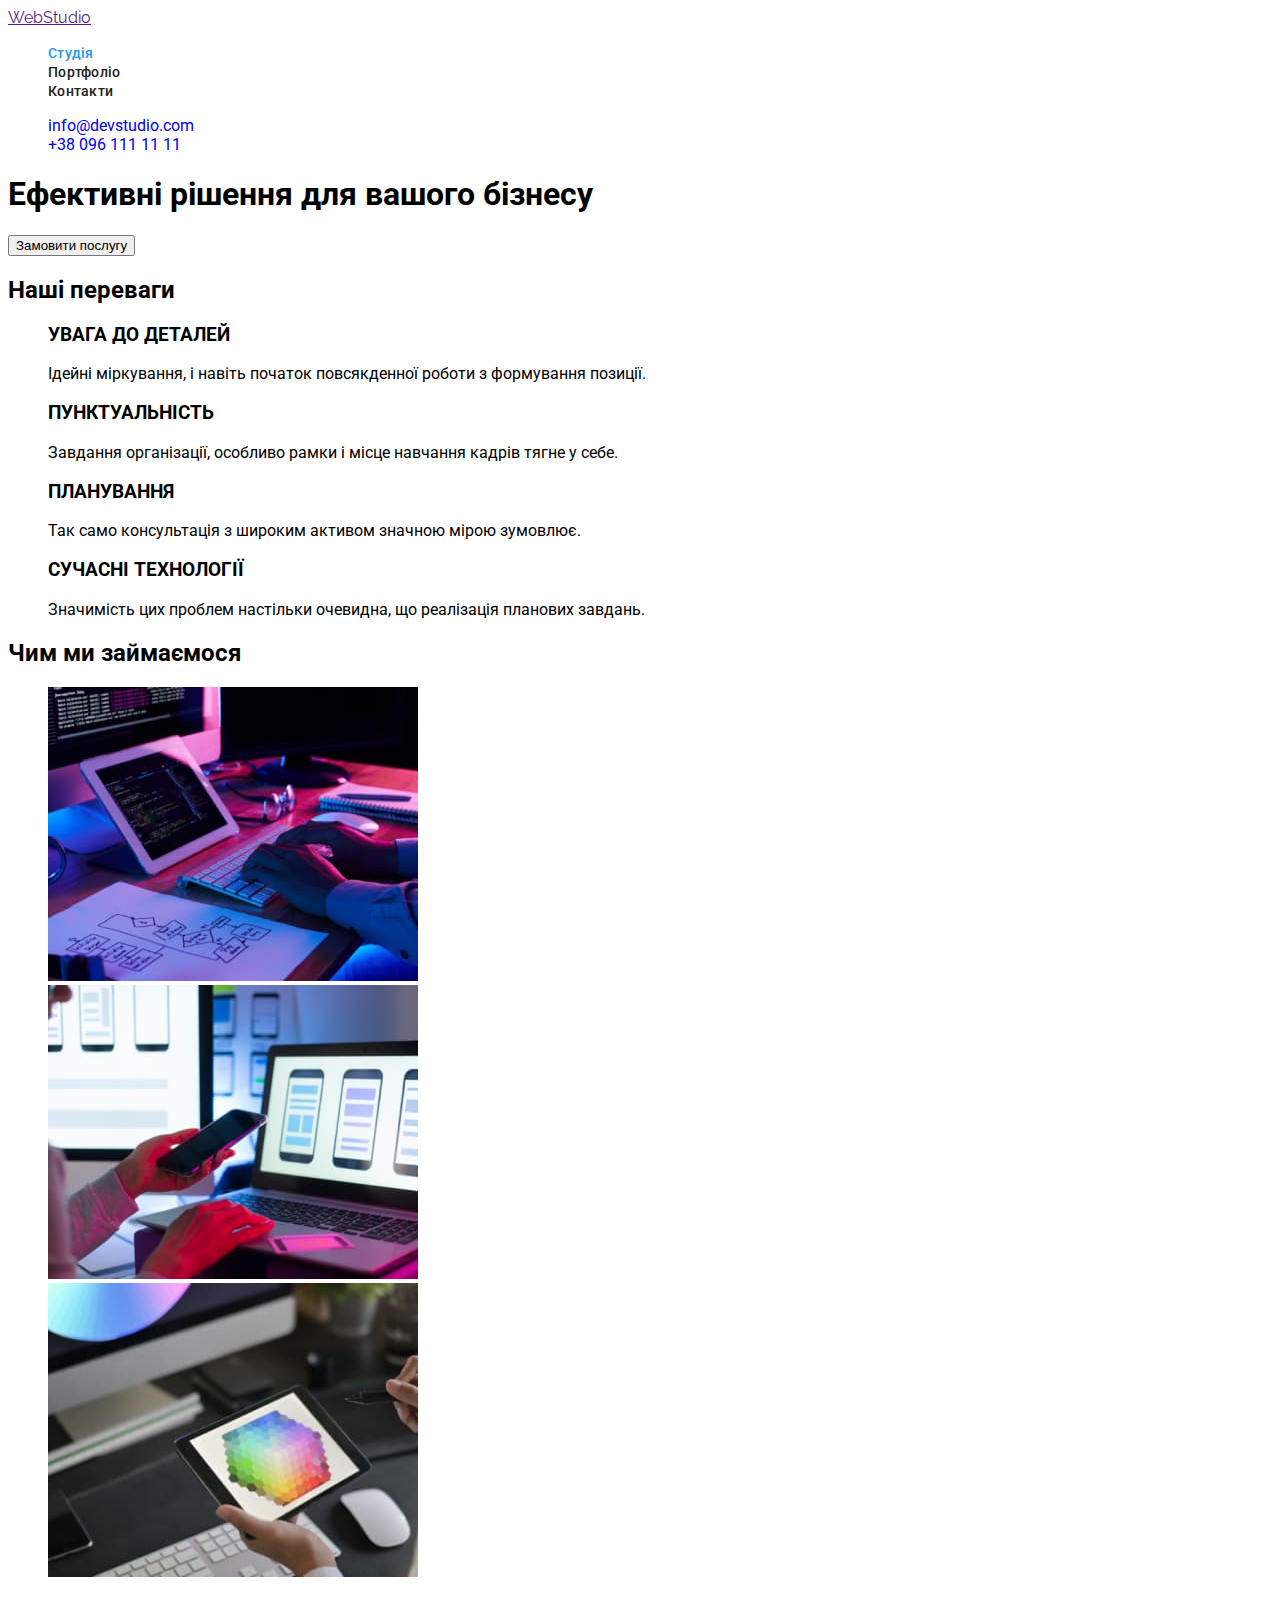
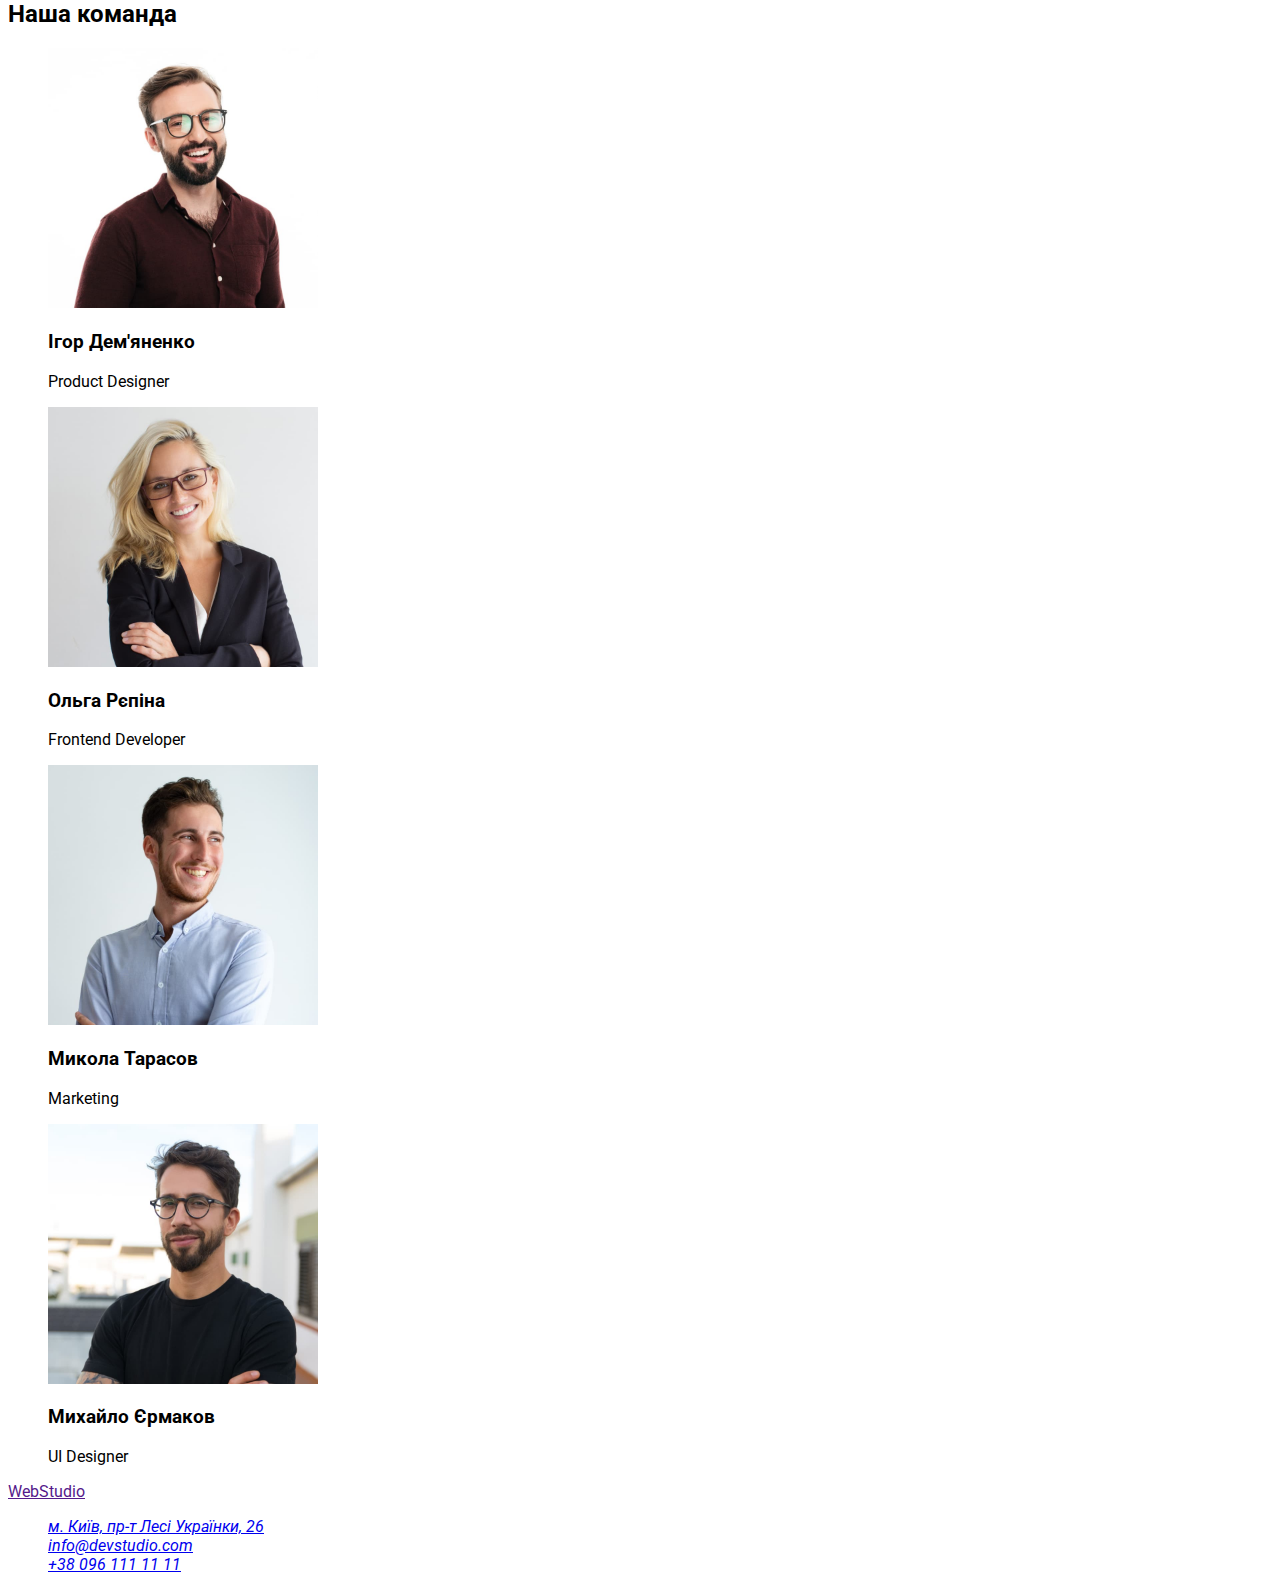
==== index.html @ e755d0f7 "add styles" ====
<!DOCTYPE html>
<html lang="ua">
<head>
    <meta charset="UTF-8">
    <meta http-equiv="X-UA-Compatible" content="IE=edge">
    <meta name="viewport" content="width=device-width, initial-scale=1.0">
    <title>Студія</title>
    <link rel="preconnect" href="https://fonts.googleapis.com">
    <link rel="preconnect" href="https://fonts.gstatic.com" crossorigin>
    <link href="https://fonts.googleapis.com/css2?family=Raleway:wght@700&family=Roboto:wght@400;500;700;900&display=swap" rel="stylesheet">
    <link rel="stylesheet" href="./css/styles.css">
</head>
<body class="body">
    <header>
        <a href="" class="header-logo"><span>Web</span>Studio</a>
        <nav class="header-nav">
            <ul class="header-list list">
                <li class="header-list-item"><a class="header-list-link link list-active-link" href="./index.html">Студія</a></li>
                <li class="header-list-item"><a class="header-list-link link" href="./portfolio.html">Портфоліо</a></li>
                <li class="header-list-item"><a class="header-list-link link" href="#">Контакти</a></li>
            </ul>
        </nav>
            <ul class="list">
                <li class="header-list-item"><a class="header-mail-link link" href="mailto:info@devstudio.com">info@devstudio.com</a></li>
                <li class="header-list-item"><a class="header-tel-link link" href="tel:+380961111111">+38 096 111 11 11</a></li>
            </ul>
    </header>
    <main>
    <!--Особливості-->
        <section>
        
        <h1>Ефективні рішення для вашого бізнесу</h1>
        <button type="button">Замовити послугу</button>
    </section>
    <!--Наші переваги-->
    <section>
        <h2>Наші переваги</h2>
        <ul class="list">
            <li>
                <h3>УВАГА ДО ДЕТАЛЕЙ</h3>
                <p>Ідейні міркування, і навіть початок повсякденної роботи з формування позиції.</p>
            </li>
            <li>
                <h3>ПУНКТУАЛЬНІСТЬ</h3>
                <p>Завдання організації, особливо рамки і місце навчання кадрів тягне у себе.</p>
            </li>
            <li>
                <h3>ПЛАНУВАННЯ</h3>
                <p>Так само консультація з широким активом значною мірою зумовлює.</p>
            </li>
            <li>
                <h3>СУЧАСНІ ТЕХНОЛОГІЇ</h3>
                <p>Значимість цих проблем настільки очевидна, що реалізація планових завдань.</p>
            </li>
        </ul>


    </section>
        <!--Чим займаємось-->
    <section>
        <h2>Чим ми займаємося</h2>
        <ul class="list">
            <li><img src="./images/box1.jpg" alt="робота з кодом" width="370"></li>
            <li><img src="./images/box2.jpg" alt="оптимізація" width="370"></li>
            <li><img src="./images/box3.jpg" alt="дизайн" width="370"></li>
        </ul>   
       
    </section>
         <!--Команда-->
    <section>
        <h2>Наша команда</h2>
        <ul class="list">
            <li>
                <img src="./images/team1.jpg" alt="фото співробітника" width="270">
                <h3>Ігор Дем'яненко</h3>
                <p>Product Designer</p>
            </li>
            <li>
                <img src="./images/team2.jpg" alt="фото співробітника" width="270">
                <h3>Ольга Рєпіна</h3>
                <p>Frontend Developer</p>
            </li>
            <li>
                <img src="./images/team3.jpg" alt="фото співробітника" width="270">
                <h3>Микола Тарасов</h3>
                <p>Marketing</p>
            </li>
            <li>
                <img src="./images/team4.jpg" alt="фото співробітника" width="270">
                <h3>Михайло Єрмаков</h3>
                <p>UI Designer</p>
            </li>
        </ul class="list">
        
    </section>
    </main>
    <footer>
        <a href=""><span>Web</span>Studio</a>
        <address>
            <ul class="list">
                <li><a href="https://goo.gl/maps/F1iqAHA5WDpbXQDT6" target="_blank" 
                    rel="noopener noreferrer nofollow">м. Київ, пр-т Лесі Українки, 26</a></li>
                <li><a href="mailto:info@devstudio.com">info@devstudio.com</a></li>
                <li><a href="tel:+380961111111">+38 096 111 11 11</a></li>
            </ul>
           
        </address>
    </footer>
</body>
</html>
---- css/styles.css ----
.body {
    font-family: "Roboto", sans-serif ;
}
.link {
    text-decoration: none;
}
.list {
    list-style: none;
}

.header-logo {
    font-family: "Raleway";
}
.header-list-link {
    font-weight: 500;
    font-size: 14px;
    line-height: 16px;
    letter-spacing: 0.02em;
    color: #212121;
}
.list-active-link {
    color: #2196F3;
}
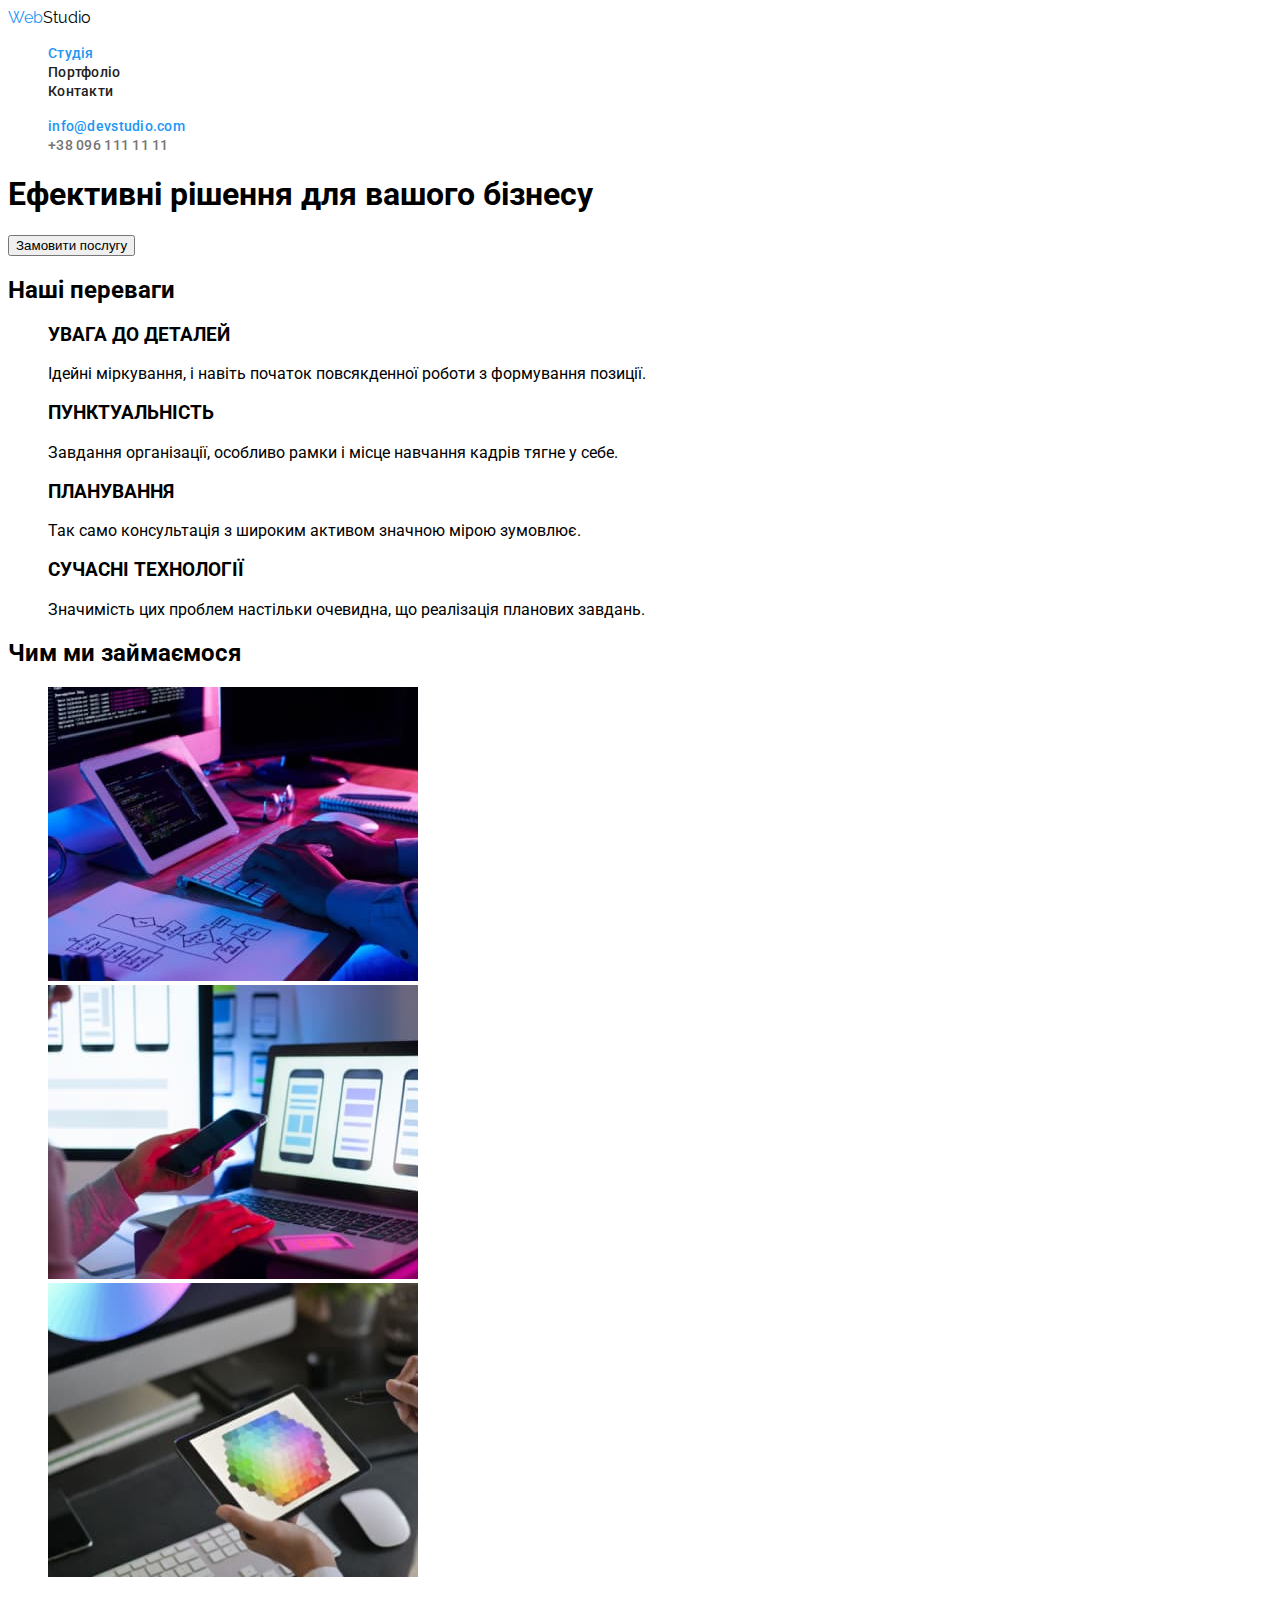
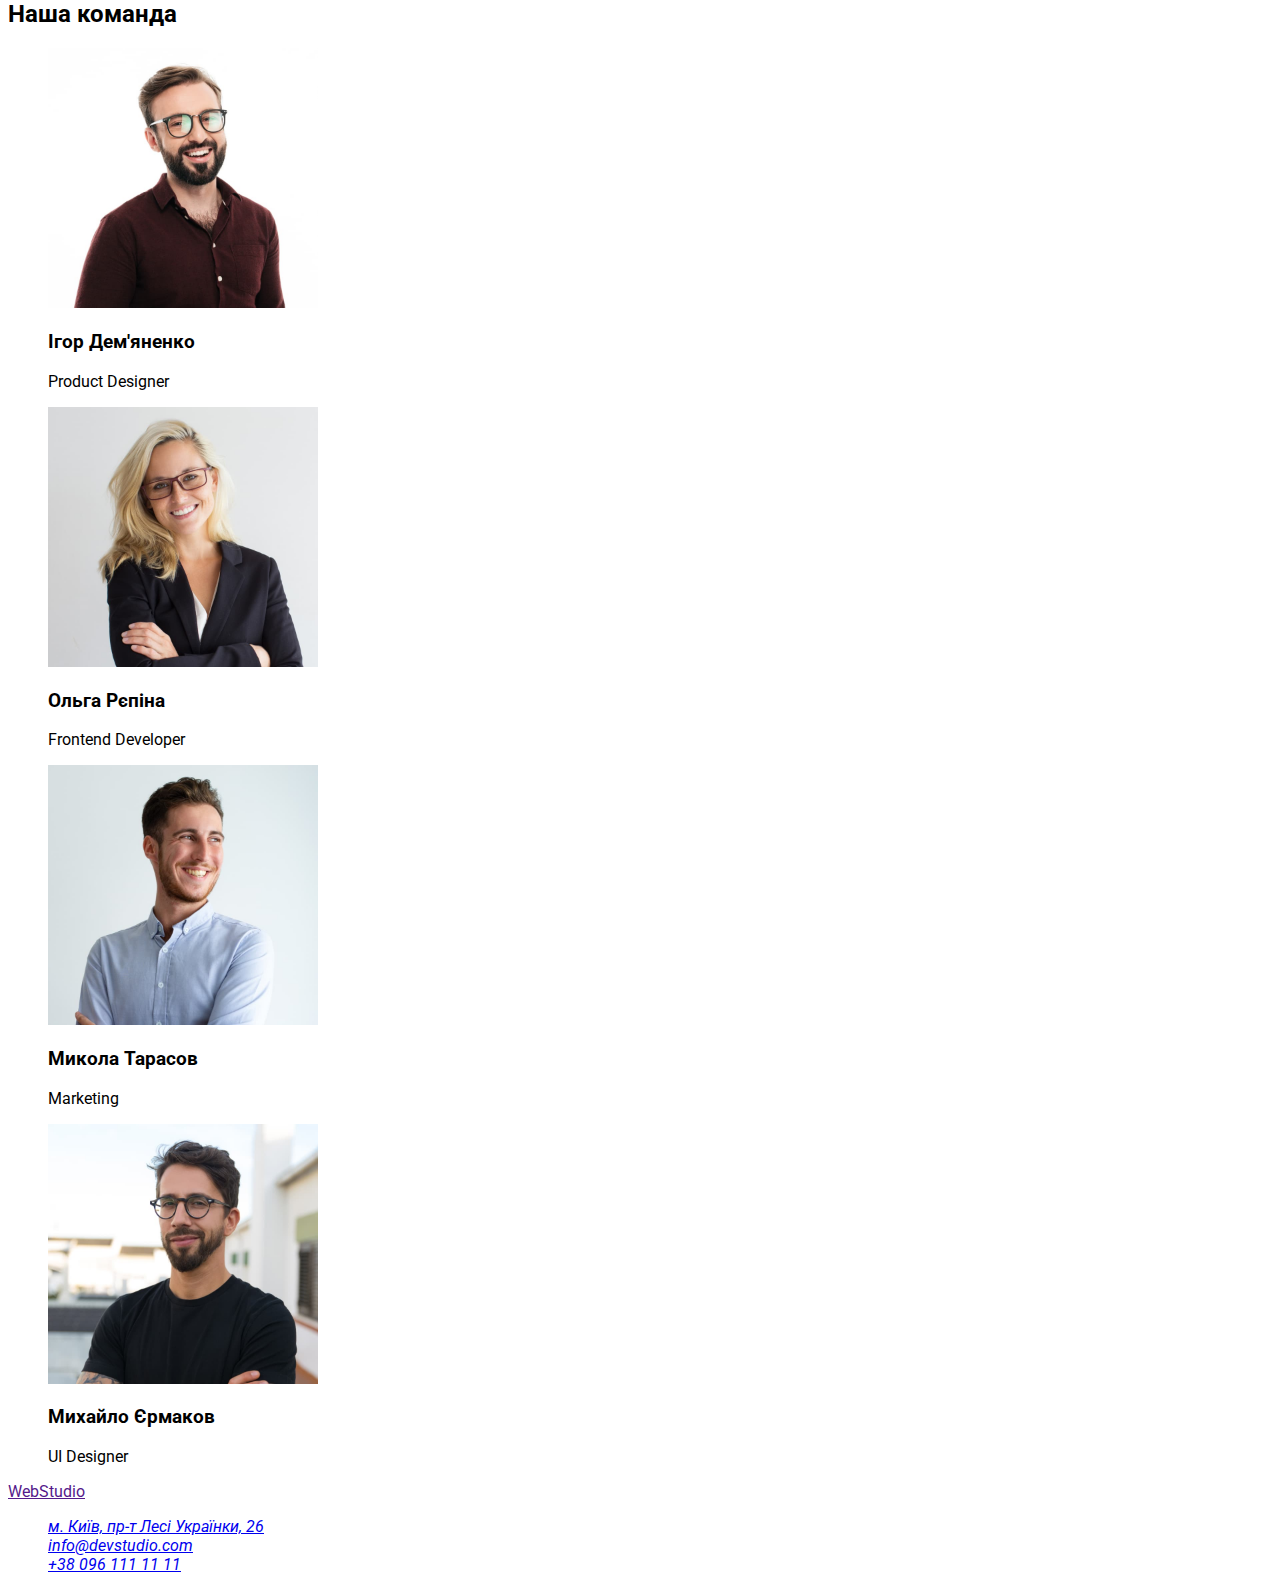
==== commit dedee9f0: "add styles" ====
--- a/index.html
+++ b/index.html
@@ -12,7 +12,7 @@
 </head>
 <body class="body">
     <header>
-        <a href="" class="header-logo"><span>Web</span>Studio</a>
+        <a href="" class="header-logo"><span class="front-logo">Web</span>Studio</a>
         <nav class="header-nav">
             <ul class="header-list list">
                 <li class="header-list-item"><a class="header-list-link link list-active-link" href="./index.html">Студія</a></li>
--- a/css/styles.css
+++ b/css/styles.css
@@ -10,14 +10,33 @@
 
 .header-logo {
     font-family: "Raleway";
+    color: #000000;
+    text-decoration: none;
+}
+.front-logo {
+    color: #2196F3;
 }
 .header-list-link {
     font-weight: 500;
     font-size: 14px;
-    line-height: 16px;
+    line-height: calc(16 / 14);
     letter-spacing: 0.02em;
     color: #212121;
 }
 .list-active-link {
     color: #2196F3;
 }
+.header-mail-link {
+    font-weight: 500;
+    font-size: 14px;
+    line-height: calc(16 / 14);
+    letter-spacing: 0.02em;
+    color: #2196F3;
+}
+.header-tel-link {
+    font-weight: 500;
+    font-size: 14px;
+    line-height: calc(16 / 14);
+    letter-spacing: 0.02em;
+    color: #757575;
+}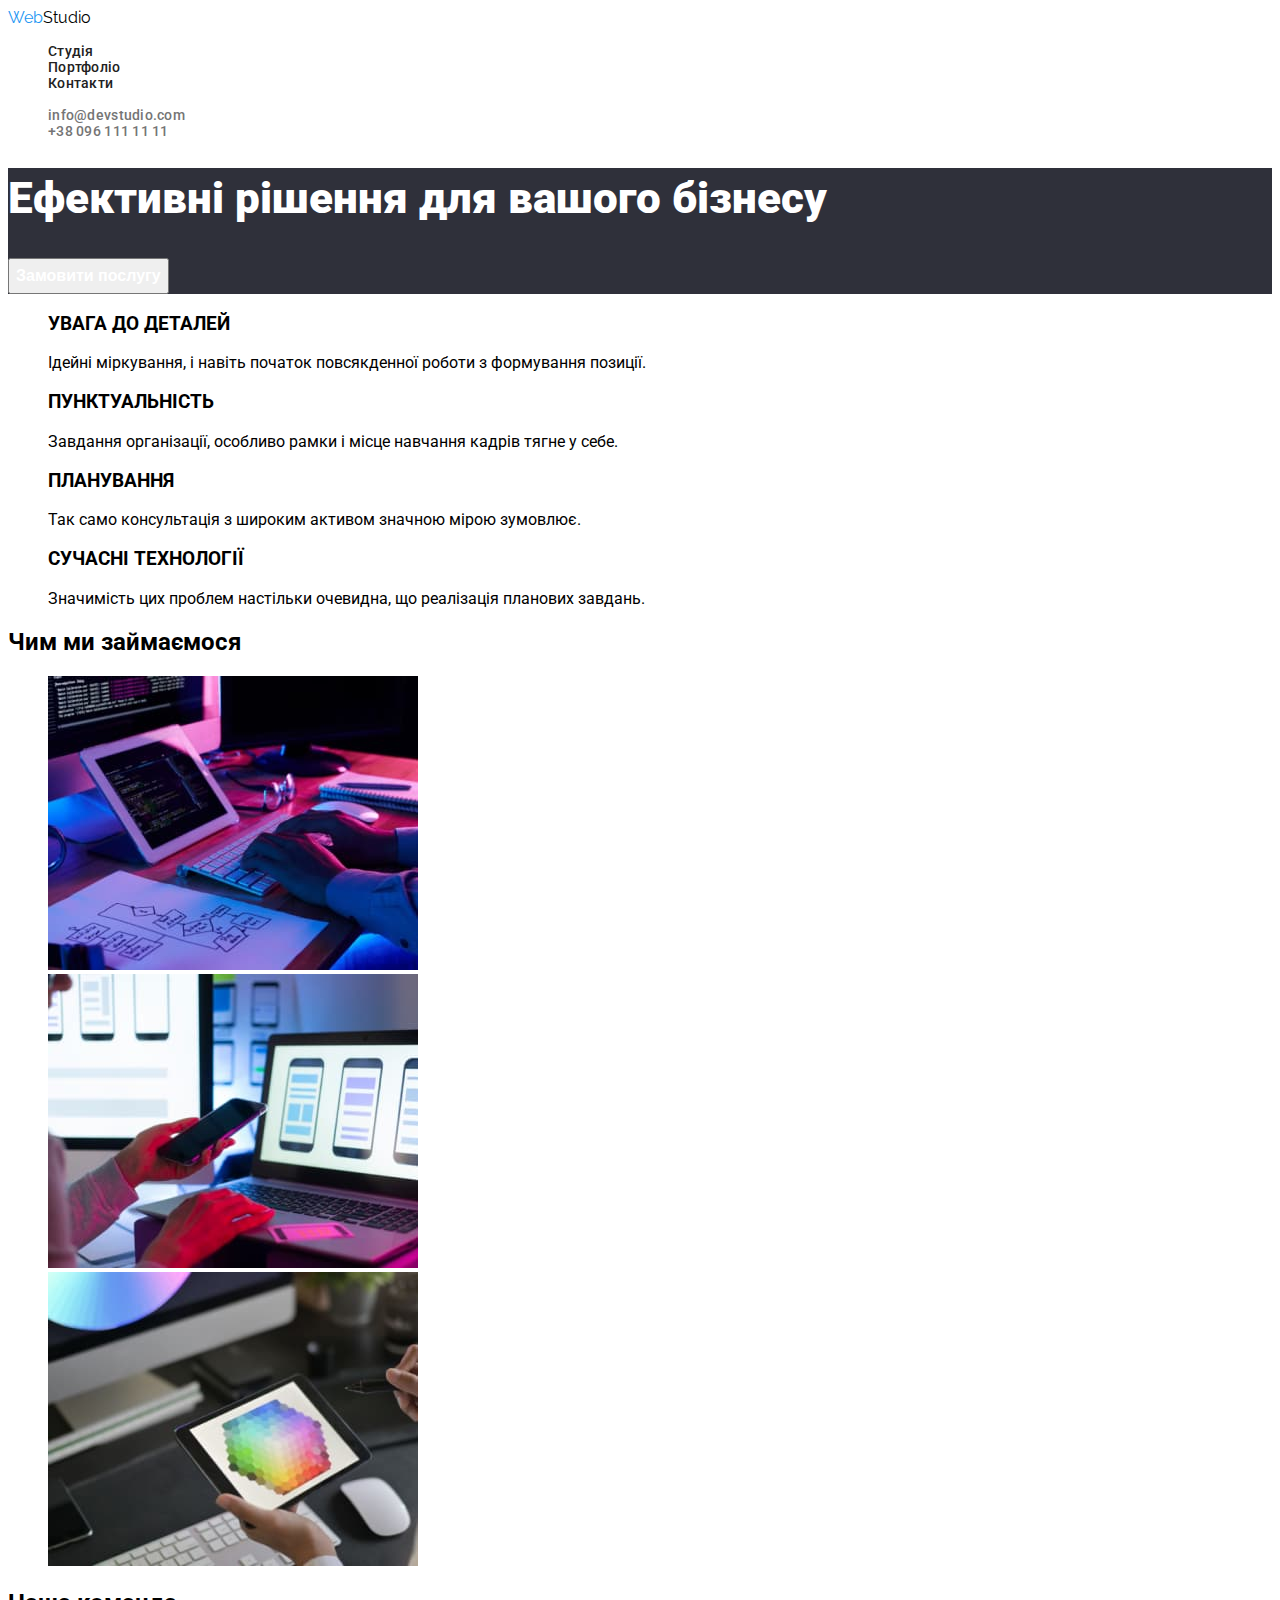
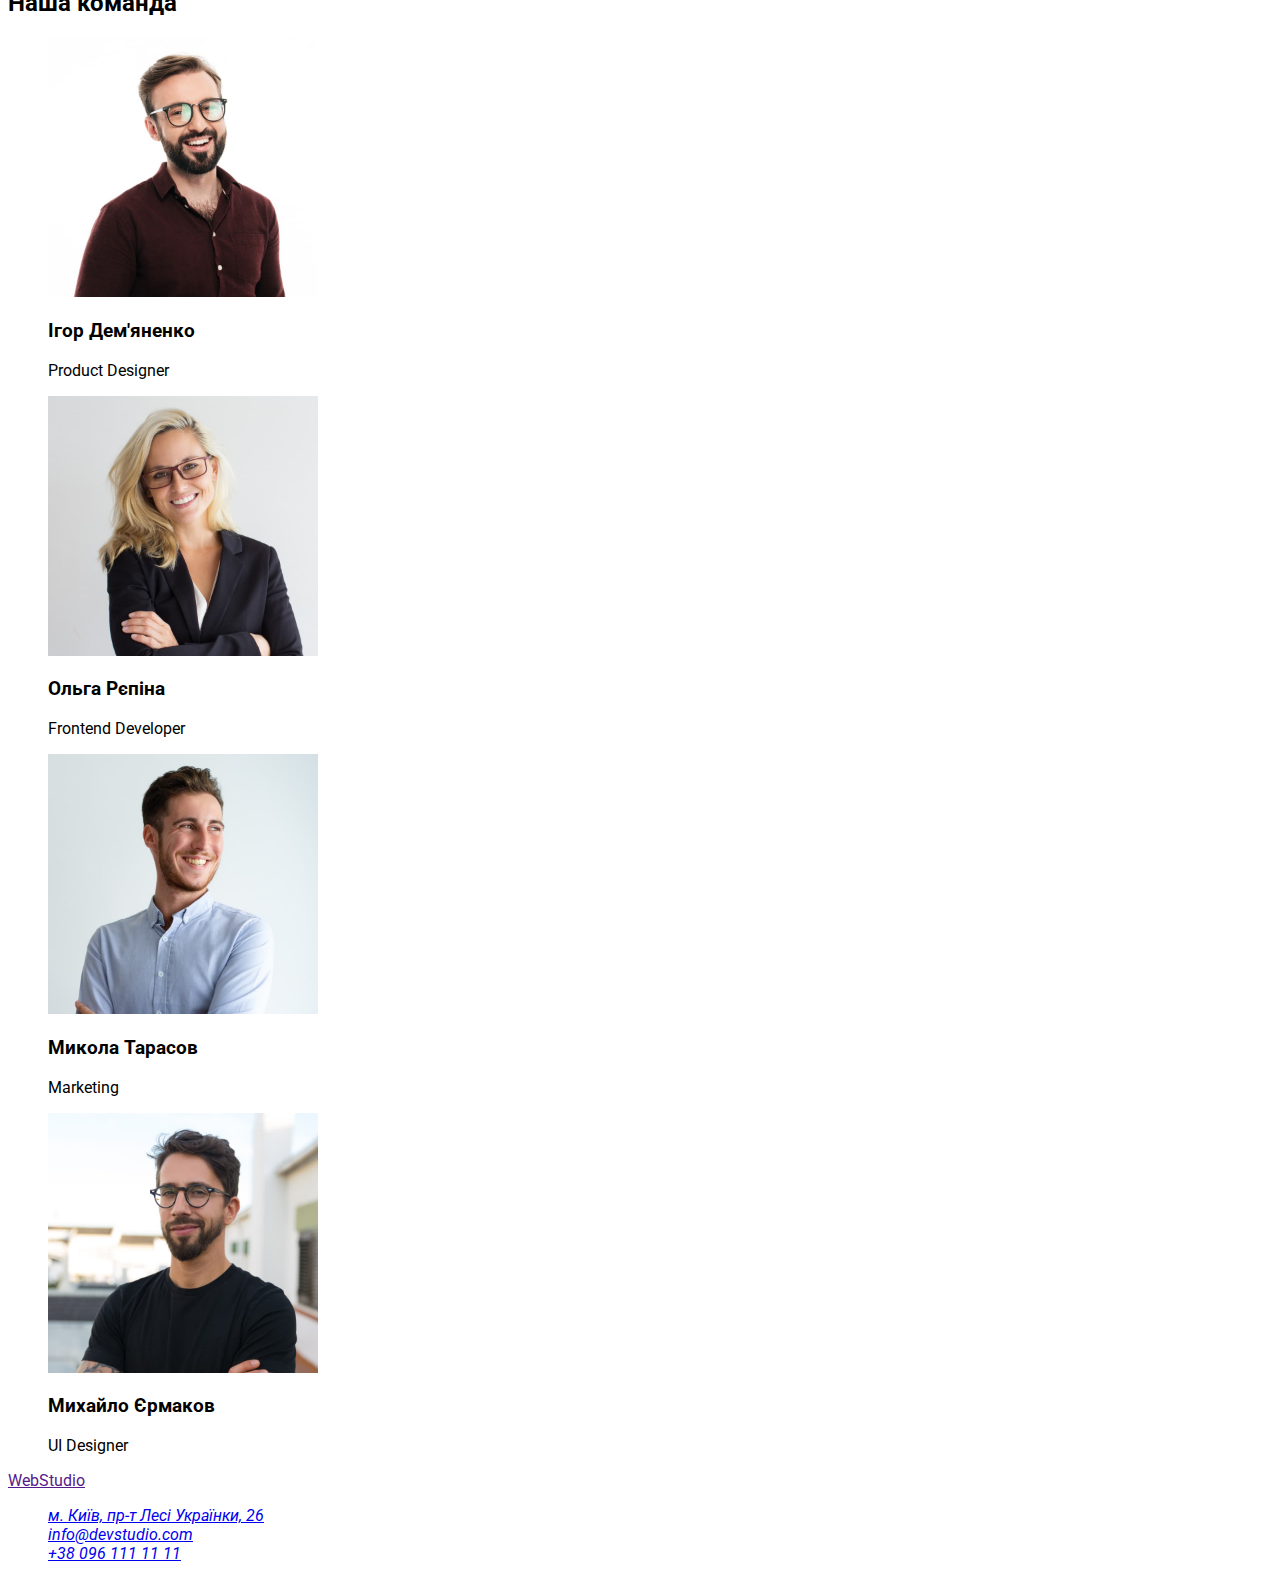
==== commit 6486f4d9: "add" ====
--- a/index.html
+++ b/index.html
@@ -21,36 +21,36 @@
             </ul>
         </nav>
             <ul class="list">
-                <li class="header-list-item"><a class="header-mail-link link" href="mailto:info@devstudio.com">info@devstudio.com</a></li>
+                <li class="header-list-item"><a class="header-mail-link link mail-active-link" href="mailto:info@devstudio.com">info@devstudio.com</a></li>
                 <li class="header-list-item"><a class="header-tel-link link" href="tel:+380961111111">+38 096 111 11 11</a></li>
             </ul>
     </header>
     <main>
     <!--Особливості-->
-        <section>
+        <section class="hero">
         
-        <h1>Ефективні рішення для вашого бізнесу</h1>
-        <button type="button">Замовити послугу</button>
+        <h1 class="hero-title">Ефективні рішення для вашого бізнесу</h1>
+        <button class="hero-button button" type="button">Замовити послугу</button>
     </section>
     <!--Наші переваги-->
-    <section>
-        <h2>Наші переваги</h2>
+    <section class="benefits">
+        <!--<h2>Наші переваги</h2>-->
         <ul class="list">
             <li>
-                <h3>УВАГА ДО ДЕТАЛЕЙ</h3>
-                <p>Ідейні міркування, і навіть початок повсякденної роботи з формування позиції.</p>
+                <h3 class="benefits-title">УВАГА ДО ДЕТАЛЕЙ</h3>
+                <p class="benefits-text">Ідейні міркування, і навіть початок повсякденної роботи з формування позиції.</p>
             </li>
             <li>
-                <h3>ПУНКТУАЛЬНІСТЬ</h3>
-                <p>Завдання організації, особливо рамки і місце навчання кадрів тягне у себе.</p>
+                <h3 class="benefits-title">ПУНКТУАЛЬНІСТЬ</h3>
+                <p class="benefits-text">Завдання організації, особливо рамки і місце навчання кадрів тягне у себе.</p>
             </li>
             <li>
-                <h3>ПЛАНУВАННЯ</h3>
-                <p>Так само консультація з широким активом значною мірою зумовлює.</p>
+                <h3 class="benefits-title">ПЛАНУВАННЯ</h3>
+                <p class="benefits-text">Так само консультація з широким активом значною мірою зумовлює.</p>
             </li>
             <li>
-                <h3>СУЧАСНІ ТЕХНОЛОГІЇ</h3>
-                <p>Значимість цих проблем настільки очевидна, що реалізація планових завдань.</p>
+                <h3 class="benefits-title">СУЧАСНІ ТЕХНОЛОГІЇ</h3>
+                <p class="benefits-text">Значимість цих проблем настільки очевидна, що реалізація планових завдань.</p>
             </li>
         </ul>
 
--- a/css/styles.css
+++ b/css/styles.css
@@ -16,27 +16,42 @@
 .front-logo {
     color: #2196F3;
 }
-.header-list-link {
+.header-list-item{
     font-weight: 500;
     font-size: 14px;
     line-height: calc(16 / 14);
     letter-spacing: 0.02em;
+}
+.header-list-link {
+   
     color: #212121;
 }
-.list-active-link {
+.list-active-link:hover, .list-active-link:focus {
     color: #2196F3;
 }
 .header-mail-link {
-    font-weight: 500;
-    font-size: 14px;
-    line-height: calc(16 / 14);
-    letter-spacing: 0.02em;
+   
+    color: #757575;
+}
+.mail-active-link:hover, .mail-active-link:focus {
     color: #2196F3;
 }
 .header-tel-link {
-    font-weight: 500;
-    font-size: 14px;
-    line-height: calc(16 / 14);
-    letter-spacing: 0.02em;
+   
     color: #757575;
+}
+.hero {
+    background: #2F303A;
+}
+.hero-title {
+    font-weight: 900;
+    font-size: 44px;
+    line-height: calc(60 / 44);
+    color: #FFFFFF;
+}
+.hero-button {
+    font-weight: 700;
+    font-size: 16px;
+    line-height: calc(30 / 16);
+    color: #FFFFFF;
 }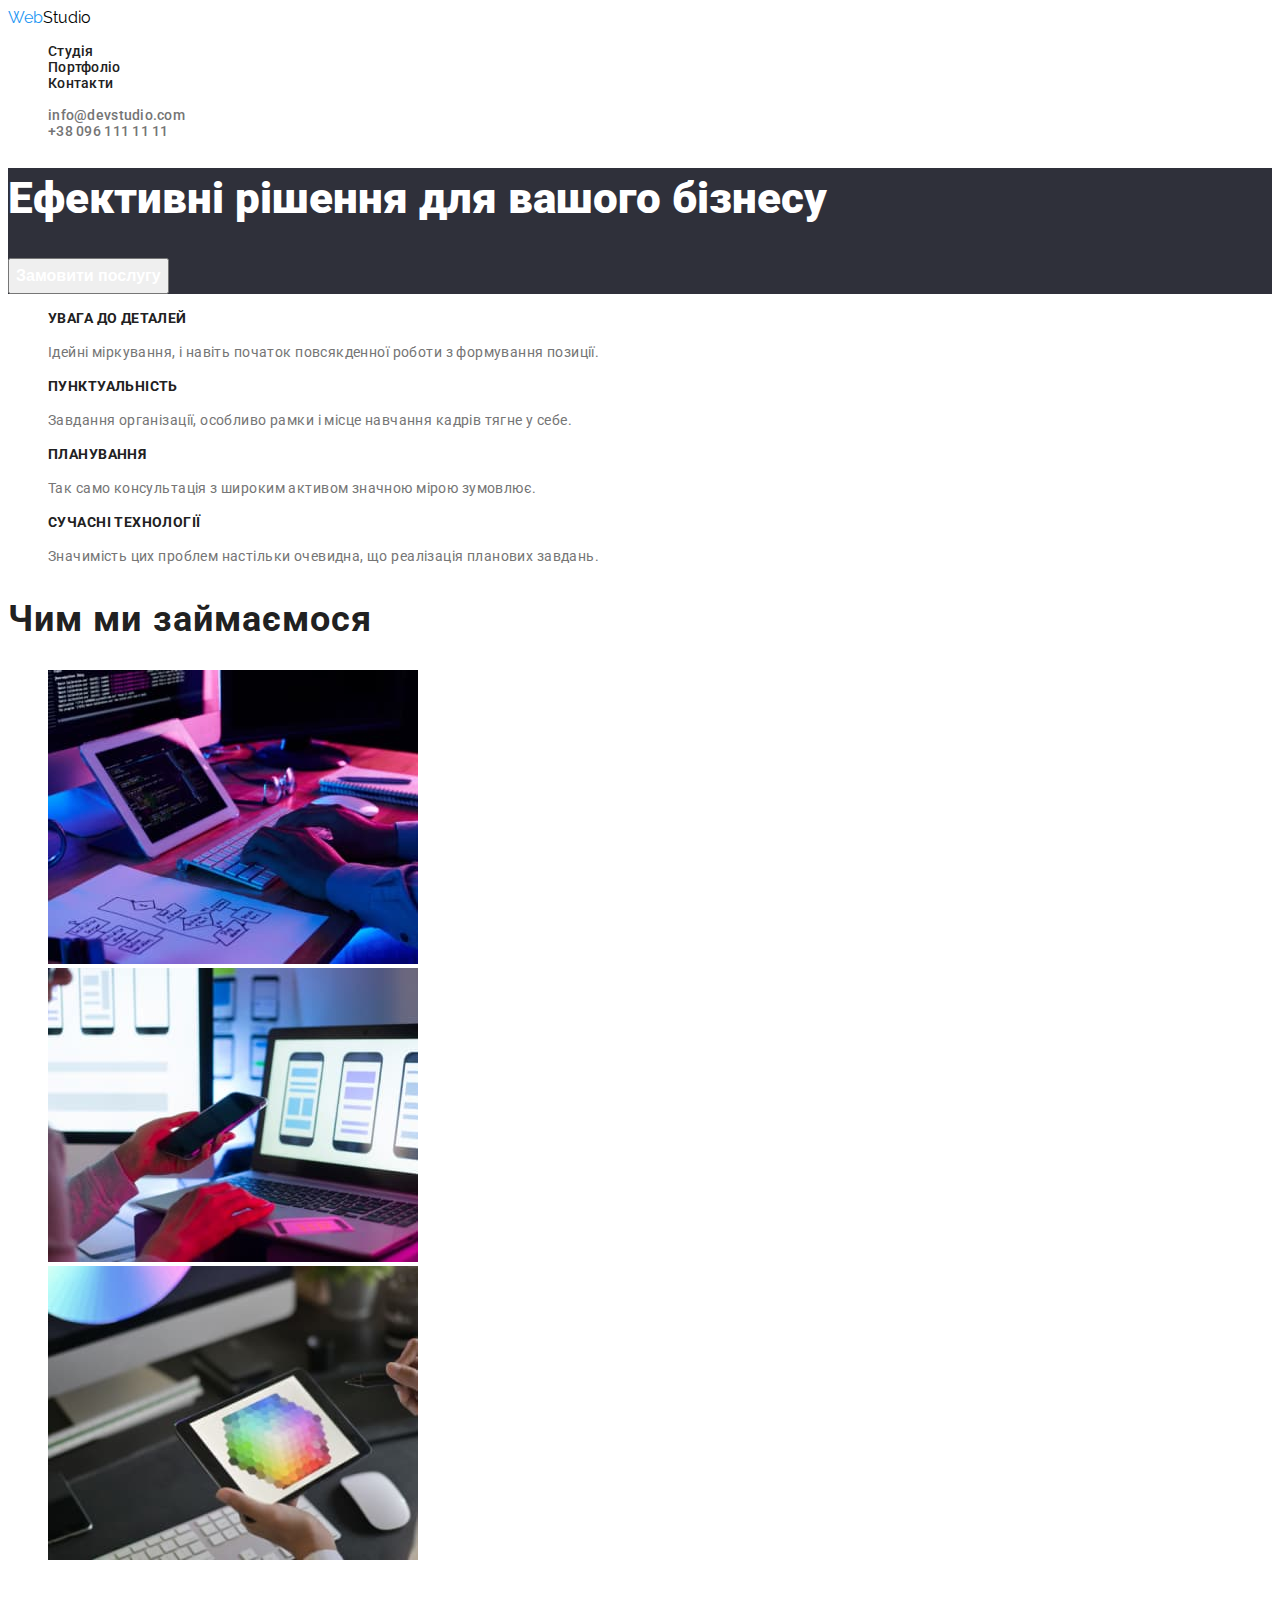
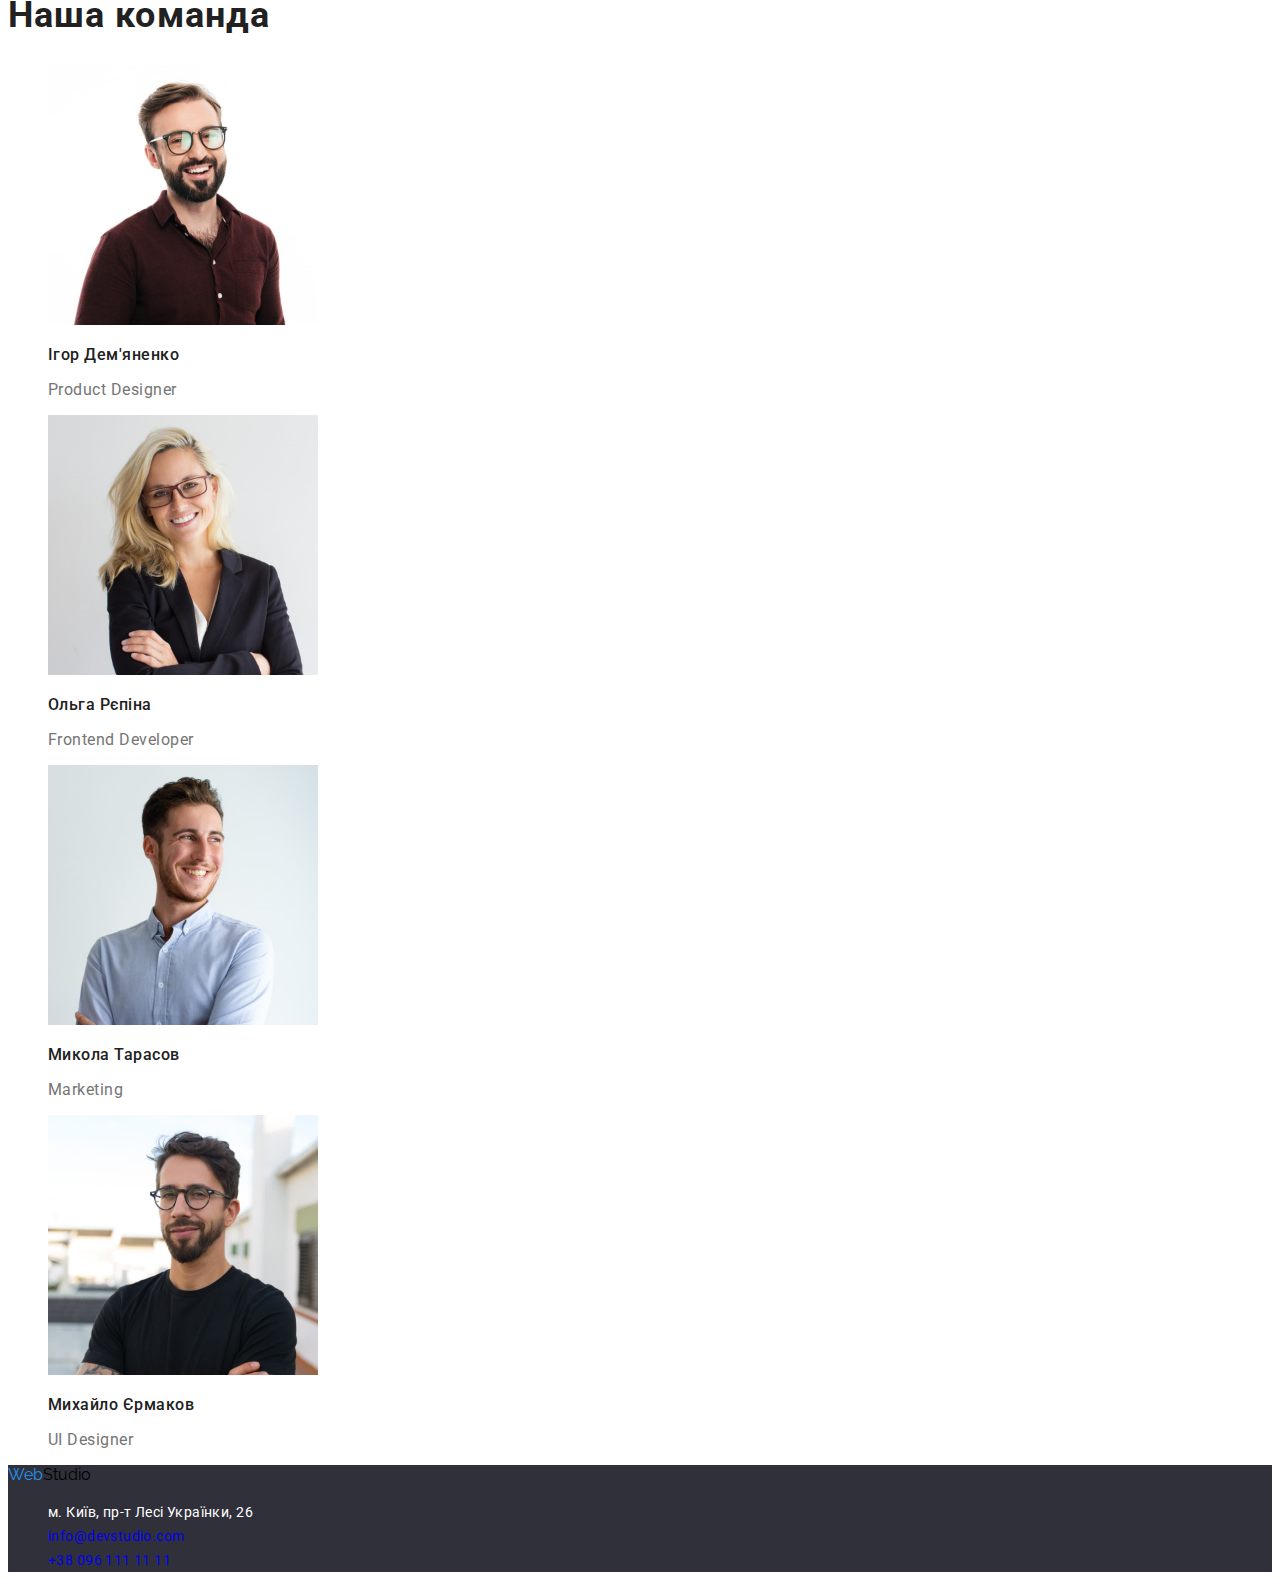
==== commit d8cbf009: "add" ====
--- a/index.html
+++ b/index.html
@@ -21,8 +21,8 @@
             </ul>
         </nav>
             <ul class="list">
-                <li class="header-list-item"><a class="header-mail-link link mail-active-link" href="mailto:info@devstudio.com">info@devstudio.com</a></li>
-                <li class="header-list-item"><a class="header-tel-link link" href="tel:+380961111111">+38 096 111 11 11</a></li>
+                <li class="header-list-item"><a class="header-mail-link link active-link" href="mailto:info@devstudio.com">info@devstudio.com</a></li>
+                <li class="header-list-item"><a class="header-tel-link link active-link" href="tel:+380961111111">+38 096 111 11 11</a></li>
             </ul>
     </header>
     <main>
@@ -57,8 +57,8 @@
 
     </section>
         <!--Чим займаємось-->
-    <section>
-        <h2>Чим ми займаємося</h2>
+    <section class="profile">
+        <h2 class="profile-title">Чим ми займаємося</h2>
         <ul class="list">
             <li><img src="./images/box1.jpg" alt="робота з кодом" width="370"></li>
             <li><img src="./images/box2.jpg" alt="оптимізація" width="370"></li>
@@ -67,41 +67,41 @@
        
     </section>
          <!--Команда-->
-    <section>
-        <h2>Наша команда</h2>
+    <section class="team">
+        <h2 class="team-title">Наша команда</h2>
         <ul class="list">
             <li>
                 <img src="./images/team1.jpg" alt="фото співробітника" width="270">
-                <h3>Ігор Дем'яненко</h3>
-                <p>Product Designer</p>
+                <h3 class="team-name">Ігор Дем'яненко</h3>
+                <p class="team-profession">Product Designer</p>
             </li>
             <li>
                 <img src="./images/team2.jpg" alt="фото співробітника" width="270">
-                <h3>Ольга Рєпіна</h3>
-                <p>Frontend Developer</p>
+                <h3 class="team-name">Ольга Рєпіна</h3>
+                <p class="team-profession">Frontend Developer</p>
             </li>
             <li>
                 <img src="./images/team3.jpg" alt="фото співробітника" width="270">
-                <h3>Микола Тарасов</h3>
-                <p>Marketing</p>
+                <h3 class="team-name">Микола Тарасов</h3>
+                <p class="team-profession">Marketing</p>
             </li>
             <li>
                 <img src="./images/team4.jpg" alt="фото співробітника" width="270">
-                <h3>Михайло Єрмаков</h3>
-                <p>UI Designer</p>
+                <h3 class="team-name">Михайло Єрмаков</h3>
+                <p class="team-profession">UI Designer</p>
             </li>
         </ul class="list">
         
     </section>
     </main>
-    <footer>
-        <a href=""><span>Web</span>Studio</a>
-        <address>
+    <footer class="footer">
+        <a href=""class="header-logo"><span class="front-logo">Web</span>Studio</a>
+        <address class="address">
             <ul class="list">
-                <li><a href="https://goo.gl/maps/F1iqAHA5WDpbXQDT6" target="_blank" 
+                <li class="address-item"><a class="address-map-link link active-link" href="https://goo.gl/maps/F1iqAHA5WDpbXQDT6" target="_blank" 
                     rel="noopener noreferrer nofollow">м. Київ, пр-т Лесі Українки, 26</a></li>
-                <li><a href="mailto:info@devstudio.com">info@devstudio.com</a></li>
-                <li><a href="tel:+380961111111">+38 096 111 11 11</a></li>
+                <li class="address-item"><a class="address-mail-link link active-link" href="mailto:info@devstudio.com">info@devstudio.com</a></li>
+                <li class="address-item"><a class="address-tel-link link active-link" href="tel:+380961111111">+38 096 111 11 11</a></li>
             </ul>
            
         </address>
--- a/css/styles.css
+++ b/css/styles.css
@@ -33,12 +33,15 @@
    
     color: #757575;
 }
-.mail-active-link:hover, .mail-active-link:focus {
+.active-link:hover, .active-link:focus {
     color: #2196F3;
 }
 .header-tel-link {
    
     color: #757575;
+}
+.active-link:hover, .active-link:focus {
+    color: #2196F3;
 }
 .hero {
     background: #2F303A;
@@ -54,4 +57,59 @@
     font-size: 16px;
     line-height: calc(30 / 16);
     color: #FFFFFF;
+}
+.benefits-title {
+    font-size: 14px;
+    line-height: calc(16 / 14);
+    letter-spacing: 0.03em;
+    text-transform: uppercase;
+    color: #212121;
+    
+}
+.benefits-text {
+    font-size: 14px;
+    line-height: calc(24 / 14);
+    letter-spacing: 0.03em;
+    color: #757575;
+}
+.profile-title {
+    font-size: 36px;
+    line-height: calc(42 / 36);
+    letter-spacing: 0.03em;
+    color: #212121;
+
+}
+.team-title {
+    font-size: 36px;
+    line-height: calc(42 / 36);
+    letter-spacing: 0.03em;
+    color: #212121;
+}
+.team-name {
+    font-weight: 500;
+    font-size: 16px;
+    line-height: calc(19 / 16);
+    letter-spacing: 0.03em;
+    color: #212121;
+}
+.team-profession {
+    font-weight: 400;
+    font-size: 16px;
+    line-height: calc(19 / 16);
+    letter-spacing: 0.03em;
+    color: #757575;
+}
+.footer {
+    background: #2F303A;
+}
+.address-item {
+    font-style: normal;
+    font-weight: 400;
+    font-size: 14px;
+    line-height: 24px;
+    letter-spacing: 0.03em;
+    color: rgba(255, 255, 255, 0.6);
+}
+.address-map-link {
+    color: #FFFFFF;
 }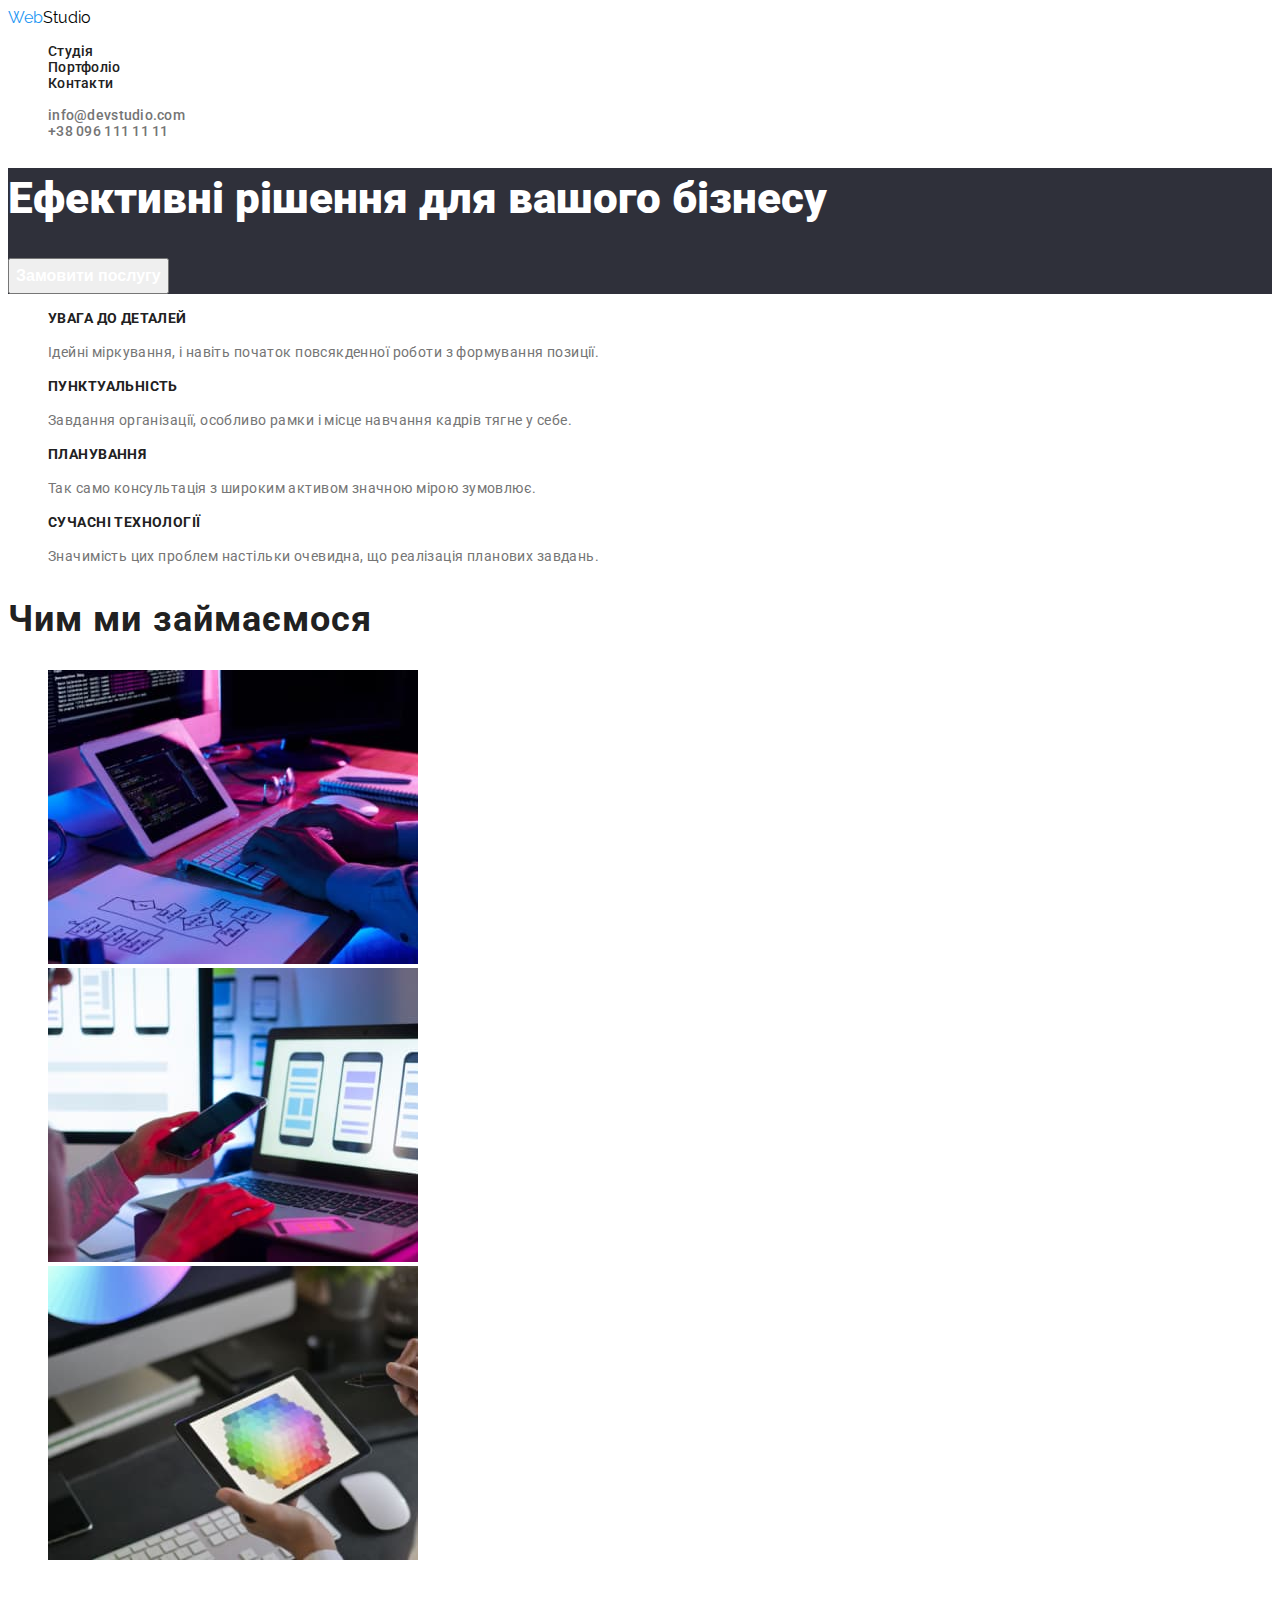
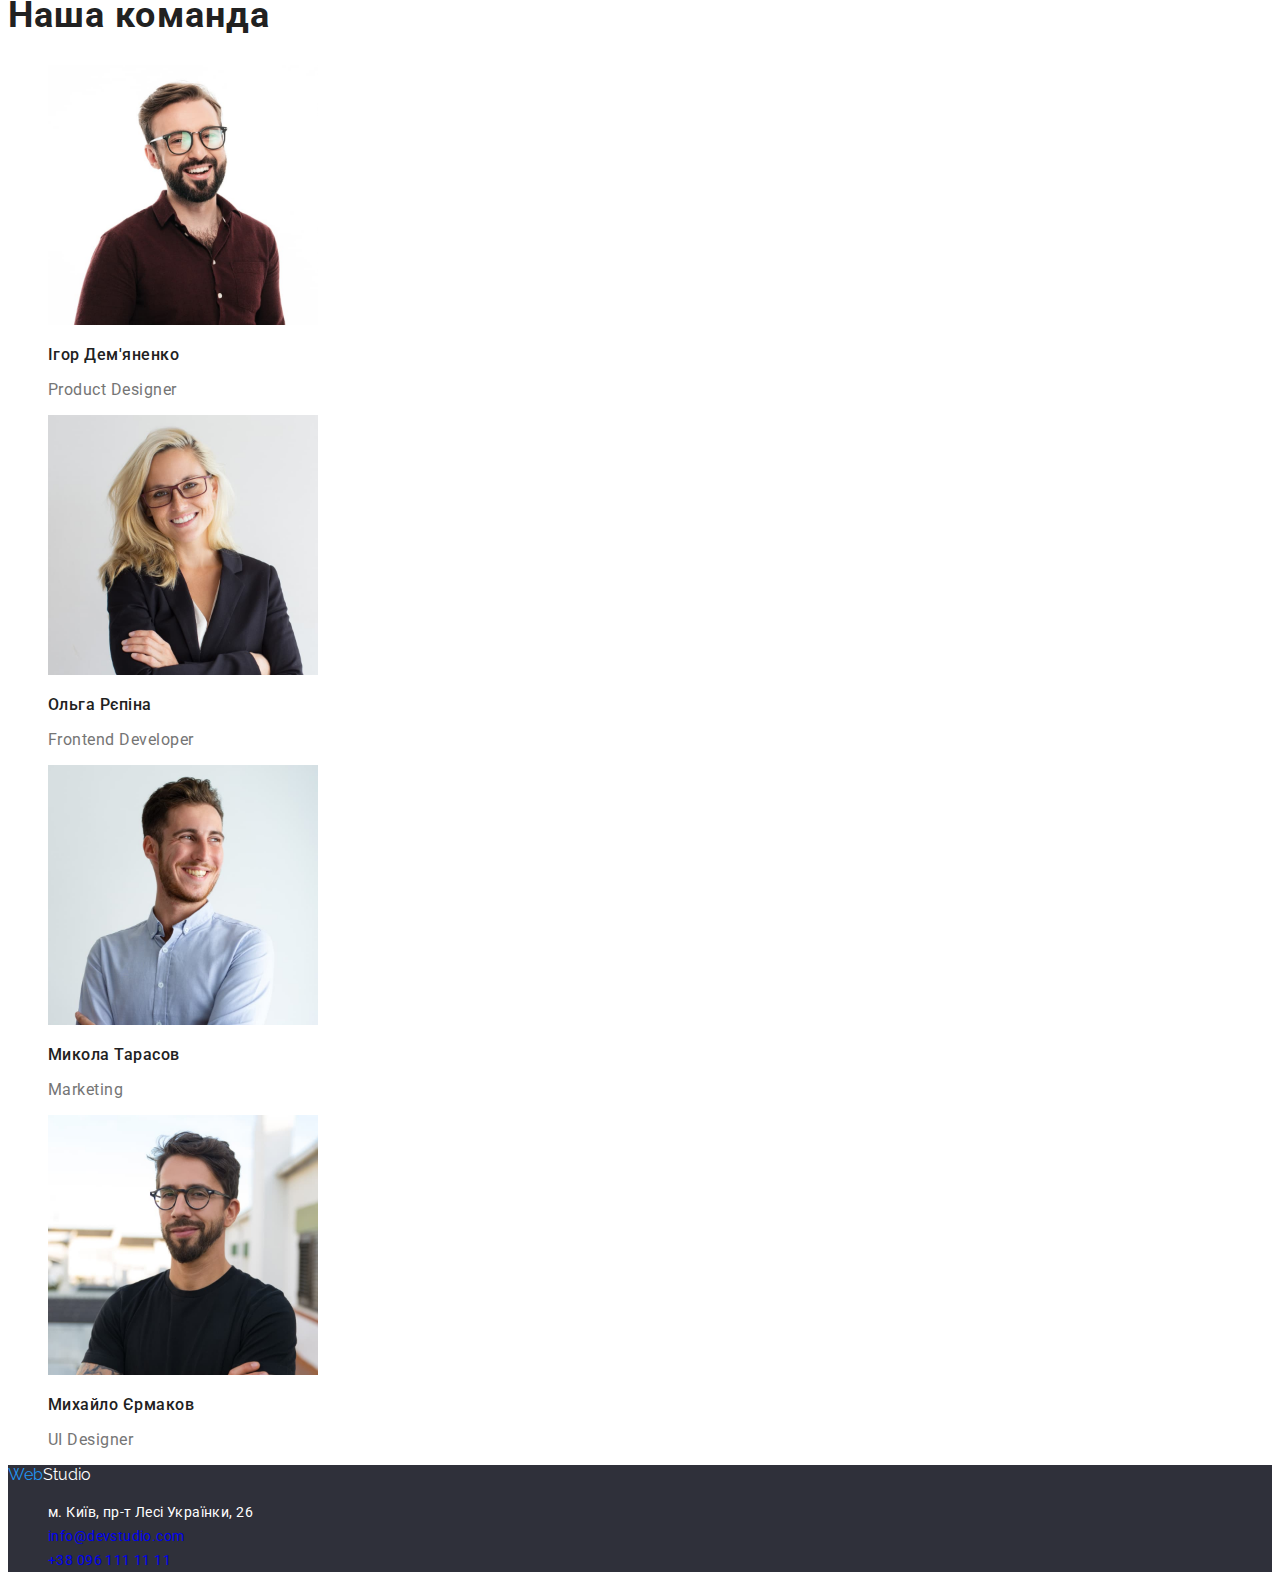
==== commit bc8b1543: "add" ====
--- a/index.html
+++ b/index.html
@@ -95,7 +95,7 @@
     </section>
     </main>
     <footer class="footer">
-        <a href=""class="header-logo"><span class="front-logo">Web</span>Studio</a>
+        <a href=""class="footer-logo"><span class="front-logo">Web</span>Studio</a>
         <address class="address">
             <ul class="list">
                 <li class="address-item"><a class="address-map-link link active-link" href="https://goo.gl/maps/F1iqAHA5WDpbXQDT6" target="_blank" 
--- a/css/styles.css
+++ b/css/styles.css
@@ -102,6 +102,11 @@
 .footer {
     background: #2F303A;
 }
+.footer-logo {
+    font-family: "Raleway";
+    color: #FFFFFF;
+    text-decoration: none;
+}
 .address-item {
     font-style: normal;
     font-weight: 400;
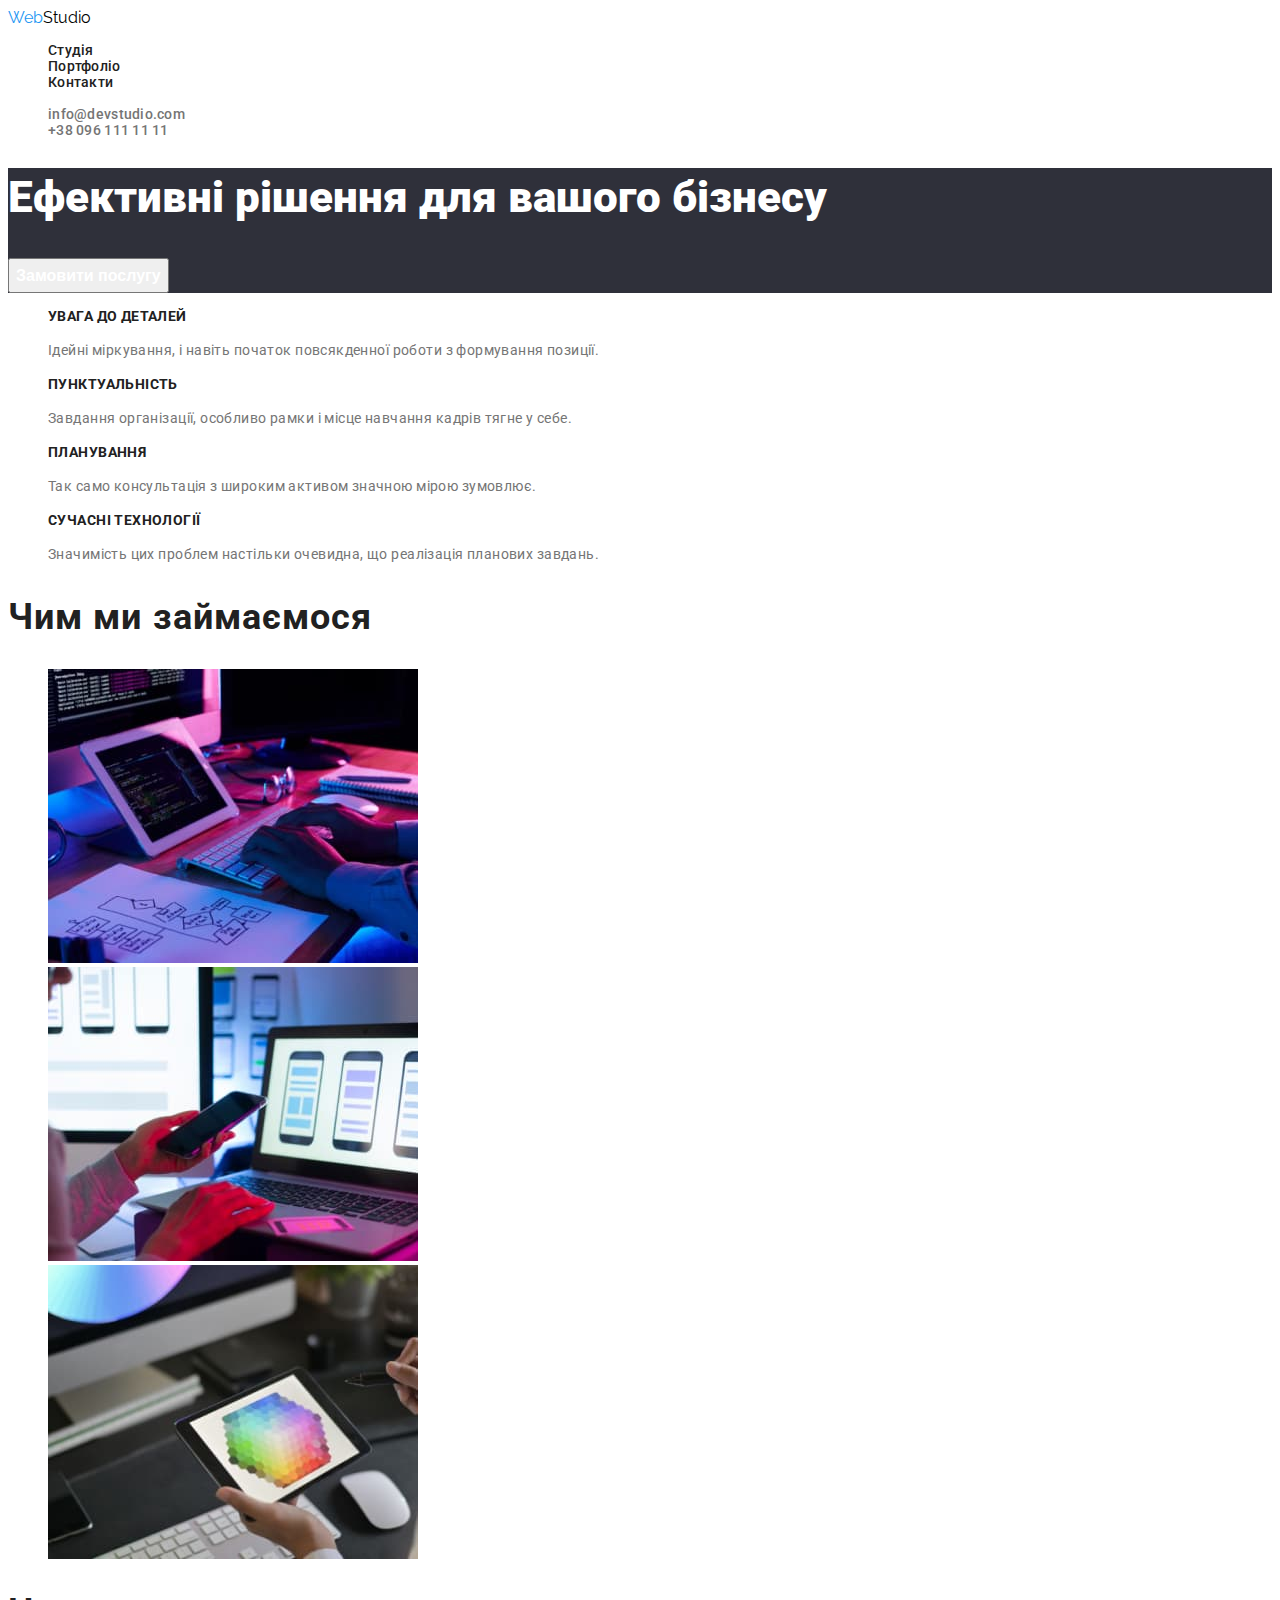
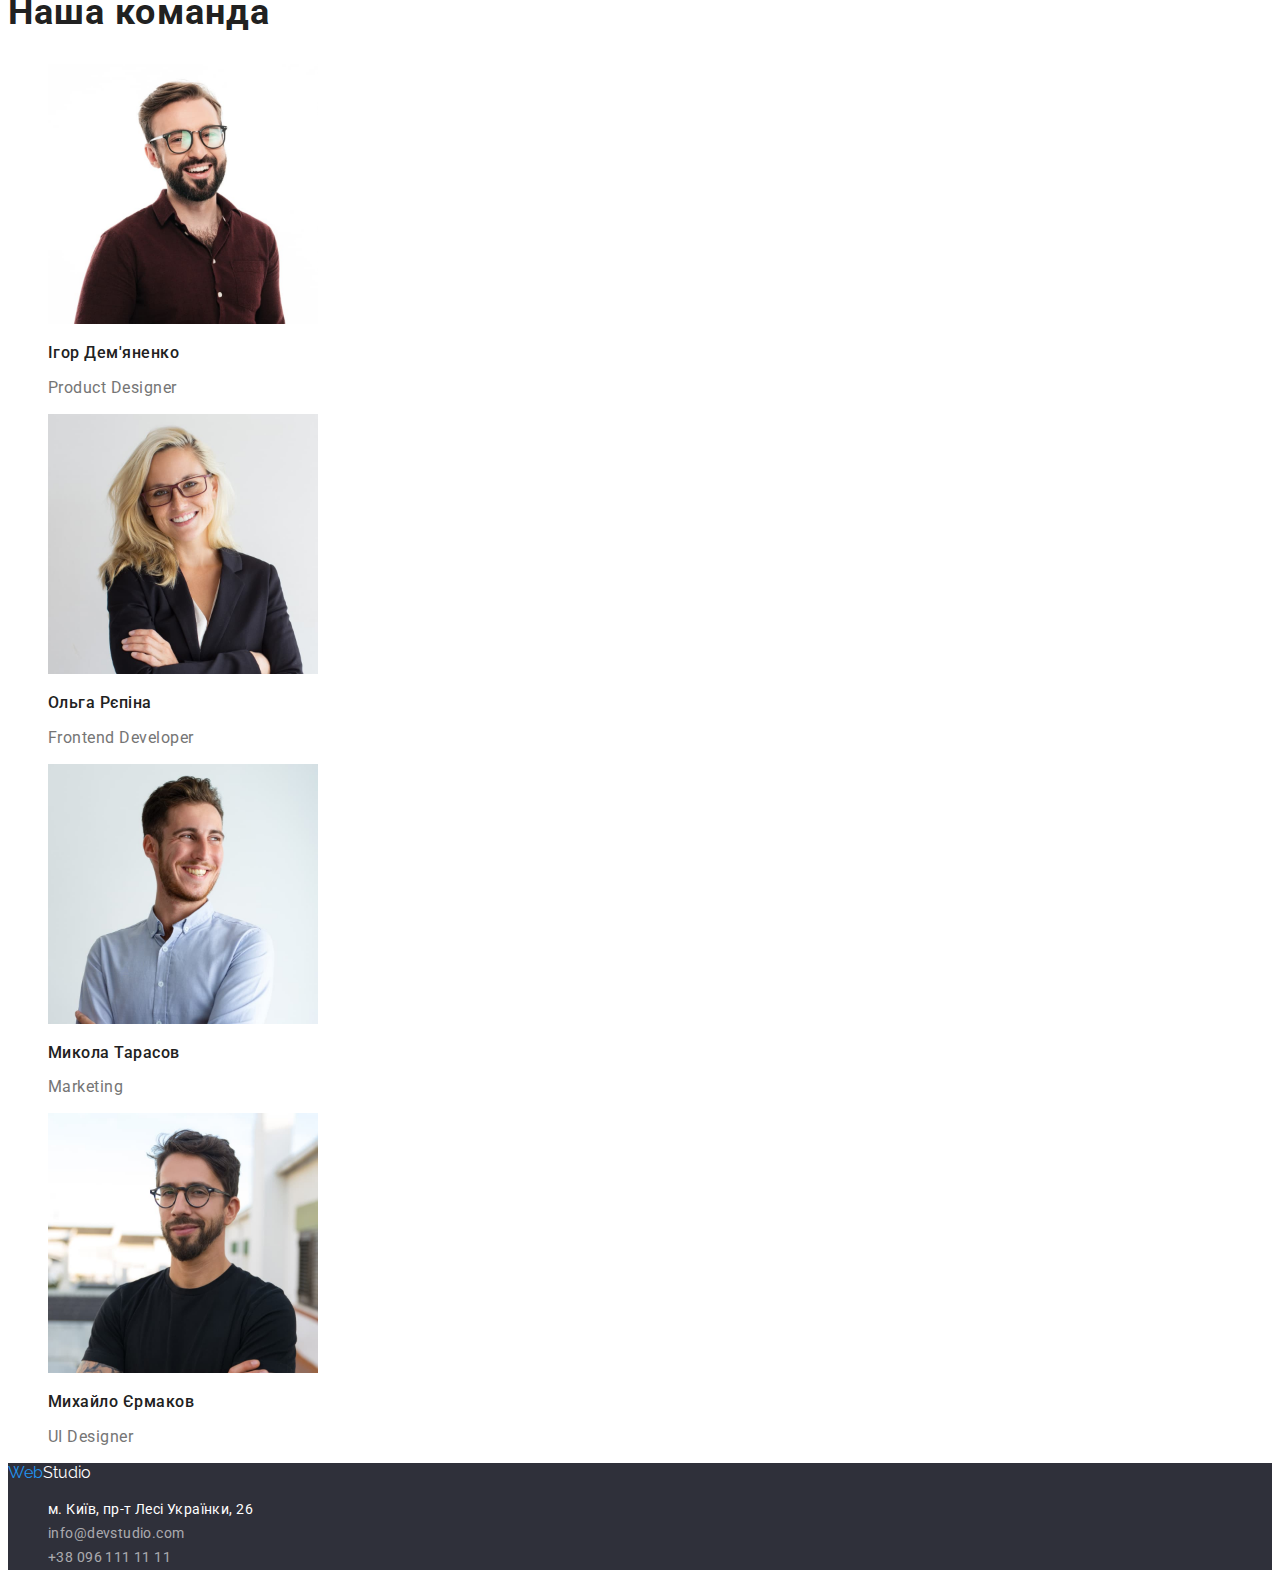
==== commit 8c09be06: "add" ====
--- a/index.html
+++ b/index.html
@@ -11,16 +11,16 @@
     <link rel="stylesheet" href="./css/styles.css">
 </head>
 <body class="body">
-    <header>
+    <header class="header">
         <a href="" class="header-logo"><span class="front-logo">Web</span>Studio</a>
         <nav class="header-nav">
             <ul class="header-list list">
                 <li class="header-list-item"><a class="header-list-link link list-active-link" href="./index.html">Студія</a></li>
-                <li class="header-list-item"><a class="header-list-link link" href="./portfolio.html">Портфоліо</a></li>
-                <li class="header-list-item"><a class="header-list-link link" href="#">Контакти</a></li>
+                <li class="header-list-item"><a class="header-list-link link list-active-link" href="./portfolio.html">Портфоліо</a></li>
+                <li class="header-list-item"><a class="header-list-link link list-active-link" href="#">Контакти</a></li>
             </ul>
         </nav>
-            <ul class="list">
+            <ul class="header-list list">
                 <li class="header-list-item"><a class="header-mail-link link active-link" href="mailto:info@devstudio.com">info@devstudio.com</a></li>
                 <li class="header-list-item"><a class="header-tel-link link active-link" href="tel:+380961111111">+38 096 111 11 11</a></li>
             </ul>
@@ -35,7 +35,7 @@
     <!--Наші переваги-->
     <section class="benefits">
         <!--<h2>Наші переваги</h2>-->
-        <ul class="list">
+        <ul class= "benefits-list list">
             <li>
                 <h3 class="benefits-title">УВАГА ДО ДЕТАЛЕЙ</h3>
                 <p class="benefits-text">Ідейні міркування, і навіть початок повсякденної роботи з формування позиції.</p>
@@ -59,7 +59,7 @@
         <!--Чим займаємось-->
     <section class="profile">
         <h2 class="profile-title">Чим ми займаємося</h2>
-        <ul class="list">
+        <ul class="profile-list list">
             <li><img src="./images/box1.jpg" alt="робота з кодом" width="370"></li>
             <li><img src="./images/box2.jpg" alt="оптимізація" width="370"></li>
             <li><img src="./images/box3.jpg" alt="дизайн" width="370"></li>
@@ -69,7 +69,7 @@
          <!--Команда-->
     <section class="team">
         <h2 class="team-title">Наша команда</h2>
-        <ul class="list">
+        <ul class="team-list list">
             <li>
                 <img src="./images/team1.jpg" alt="фото співробітника" width="270">
                 <h3 class="team-name">Ігор Дем'яненко</h3>
@@ -95,9 +95,9 @@
     </section>
     </main>
     <footer class="footer">
-        <a href=""class="footer-logo"><span class="front-logo">Web</span>Studio</a>
+        <a href="" class="footer-logo"><span class="front-logo">Web</span>Studio</a>
         <address class="address">
-            <ul class="list">
+            <ul class="footer-list list">
                 <li class="address-item"><a class="address-map-link link active-link" href="https://goo.gl/maps/F1iqAHA5WDpbXQDT6" target="_blank" 
                     rel="noopener noreferrer nofollow">м. Київ, пр-т Лесі Українки, 26</a></li>
                 <li class="address-item"><a class="address-mail-link link active-link" href="mailto:info@devstudio.com">info@devstudio.com</a></li>
--- a/css/styles.css
+++ b/css/styles.css
@@ -19,7 +19,7 @@
 .header-list-item{
     font-weight: 500;
     font-size: 14px;
-    line-height: calc(16 / 14);
+    line-height: 1.14;
     letter-spacing: 0.02em;
 }
 .header-list-link {
@@ -49,18 +49,21 @@
 .hero-title {
     font-weight: 900;
     font-size: 44px;
-    line-height: calc(60 / 44);
+    line-height: 1.36;
     color: #FFFFFF;
+}
+.button {
+    cursor: pointer;
 }
 .hero-button {
     font-weight: 700;
     font-size: 16px;
-    line-height: calc(30 / 16);
+    line-height: 1.87;
     color: #FFFFFF;
 }
 .benefits-title {
     font-size: 14px;
-    line-height: calc(16 / 14);
+    line-height: 1.14;
     letter-spacing: 0.03em;
     text-transform: uppercase;
     color: #212121;
@@ -68,34 +71,34 @@
 }
 .benefits-text {
     font-size: 14px;
-    line-height: calc(24 / 14);
+    line-height: 1.71;
     letter-spacing: 0.03em;
     color: #757575;
 }
 .profile-title {
     font-size: 36px;
-    line-height: calc(42 / 36);
+    line-height: 1.16;
     letter-spacing: 0.03em;
     color: #212121;
 
 }
 .team-title {
     font-size: 36px;
-    line-height: calc(42 / 36);
+    line-height: 1.16;
     letter-spacing: 0.03em;
     color: #212121;
 }
 .team-name {
     font-weight: 500;
     font-size: 16px;
-    line-height: calc(19 / 16);
+    line-height: 1.18;
     letter-spacing: 0.03em;
     color: #212121;
 }
 .team-profession {
     font-weight: 400;
     font-size: 16px;
-    line-height: calc(19 / 16);
+    line-height: 1.18;
     letter-spacing: 0.03em;
     color: #757575;
 }
@@ -107,14 +110,45 @@
     color: #FFFFFF;
     text-decoration: none;
 }
-.address-item {
+.address-item { 
     font-style: normal;
     font-weight: 400;
     font-size: 14px;
-    line-height: 24px;
+    line-height: 1.71;
     letter-spacing: 0.03em;
     color: rgba(255, 255, 255, 0.6);
+
 }
 .address-map-link {
     color: #FFFFFF;
+}
+.address-mail-link {
+    color:inherit;
+}
+.address-tel-link {
+    color:inherit;
+}
+          <!--Сторінка Портфоліо-->
+
+.filters-button {
+    font-weight: 500;
+    font-size: 16px;
+    line-height: 1.62;
+    text-align: center;
+    letter-spacing: 0.03em;
+    color: #212121;
+}
+.projects-list-title {
+    font-weight: 700;
+    font-size: 18px;
+    line-height: 2;
+    letter-spacing: 0.06em;
+    color: #212121;
+}
+.projects-list-text {
+    font-weight: 400;
+    font-size: 16px;
+    line-height: 1.87;
+    letter-spacing: 0.03em;
+    color: #757575;
 }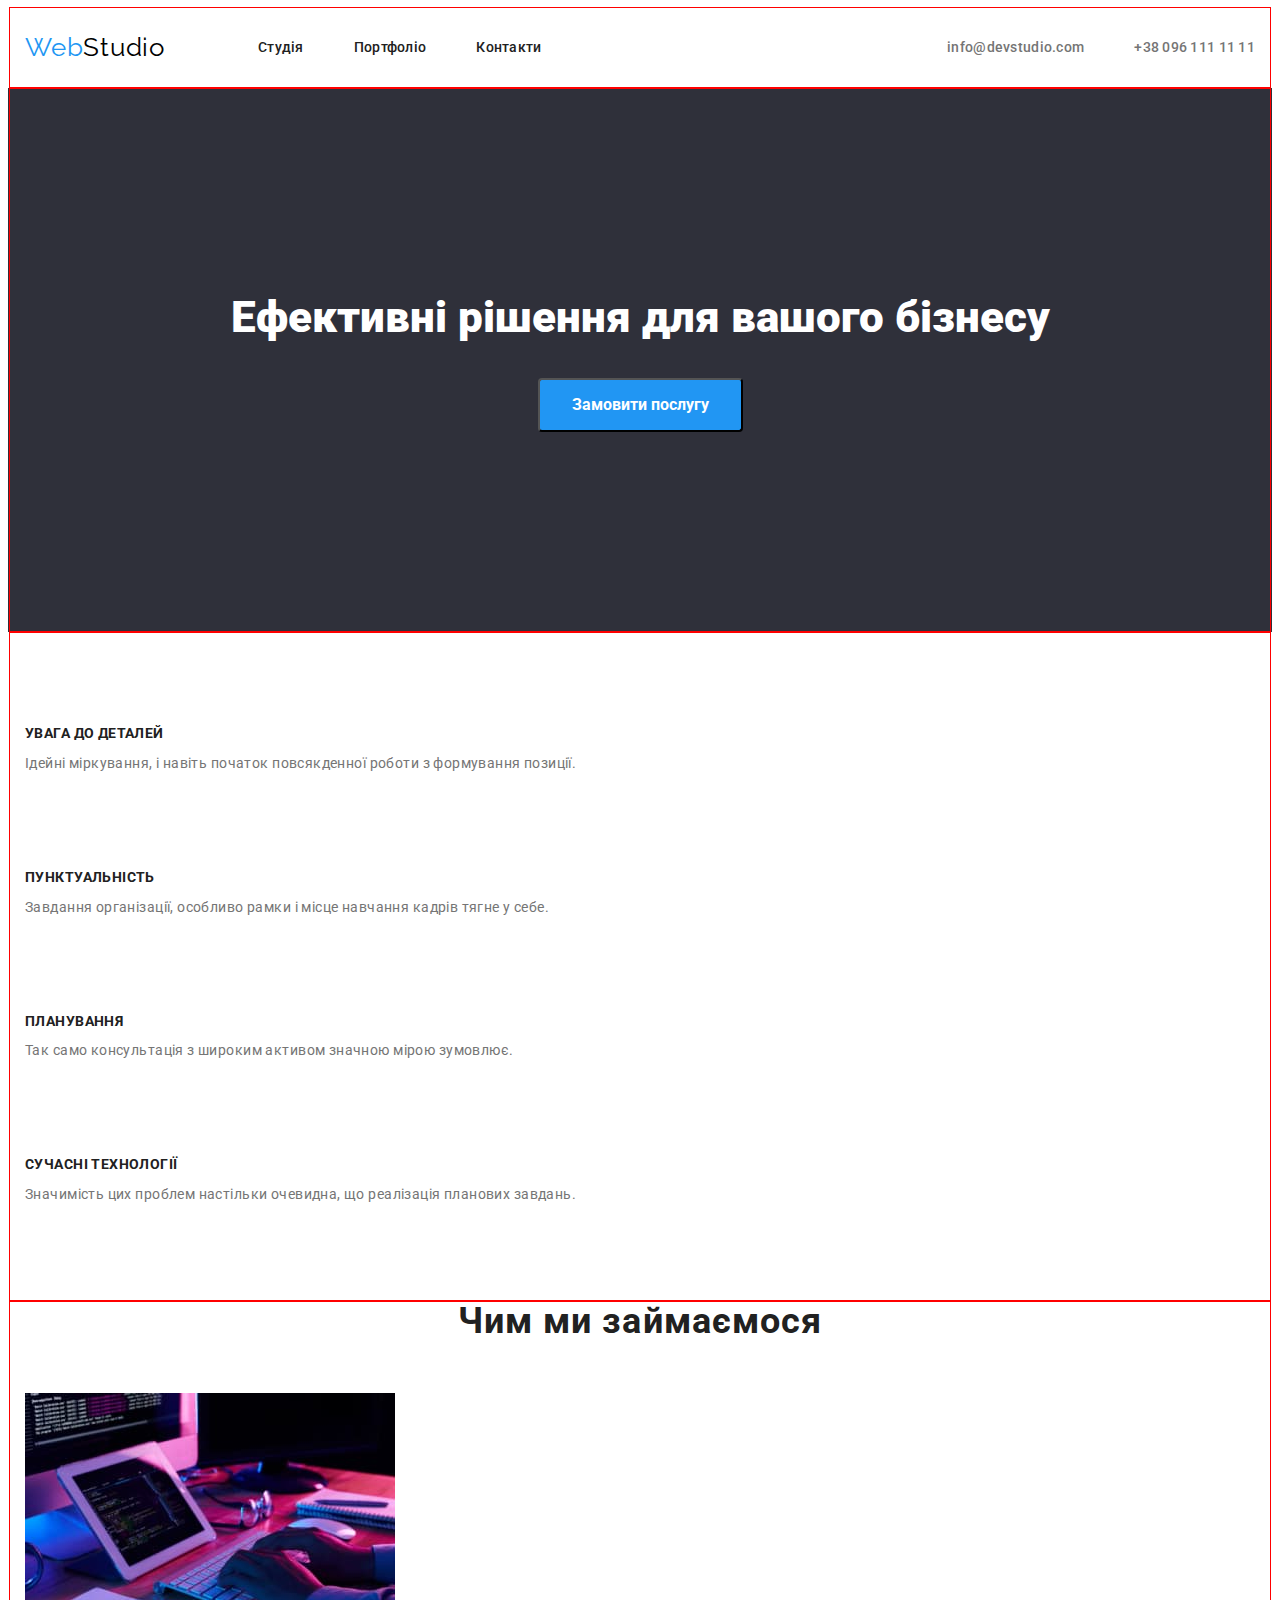
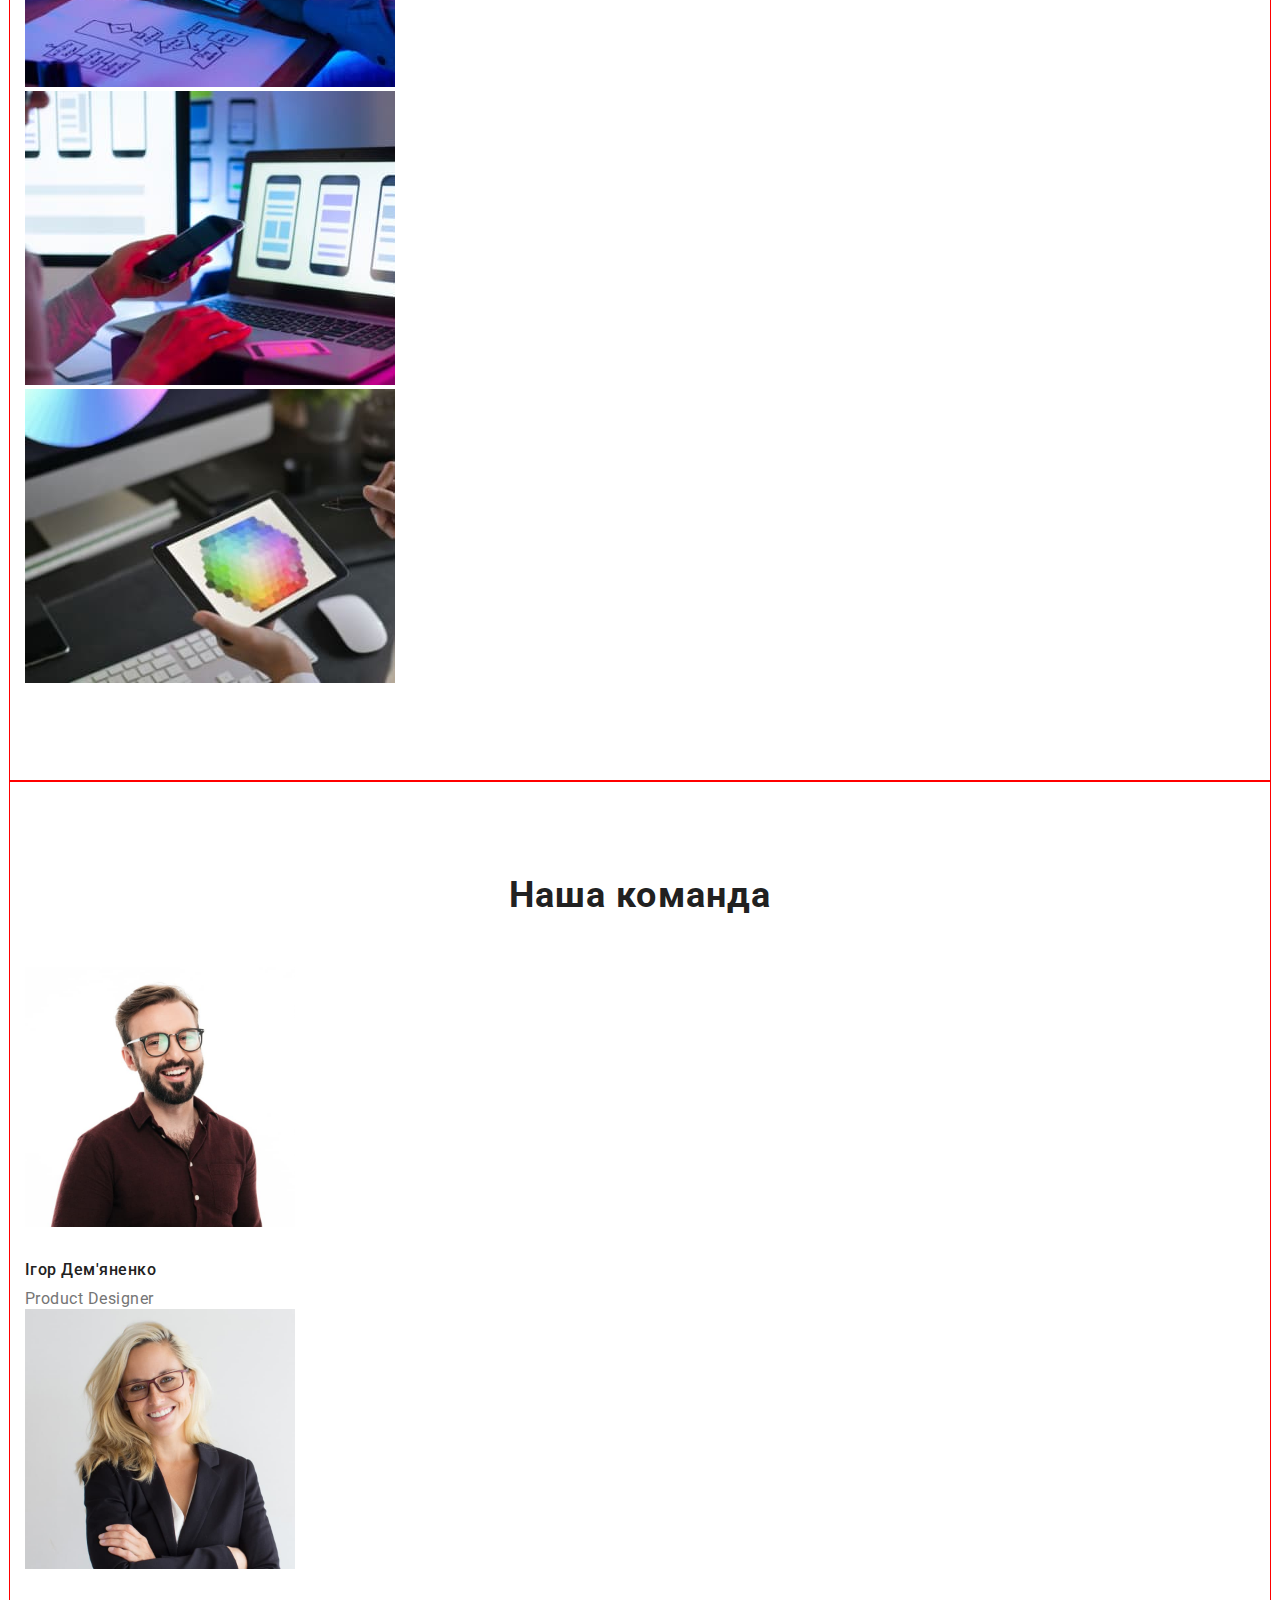
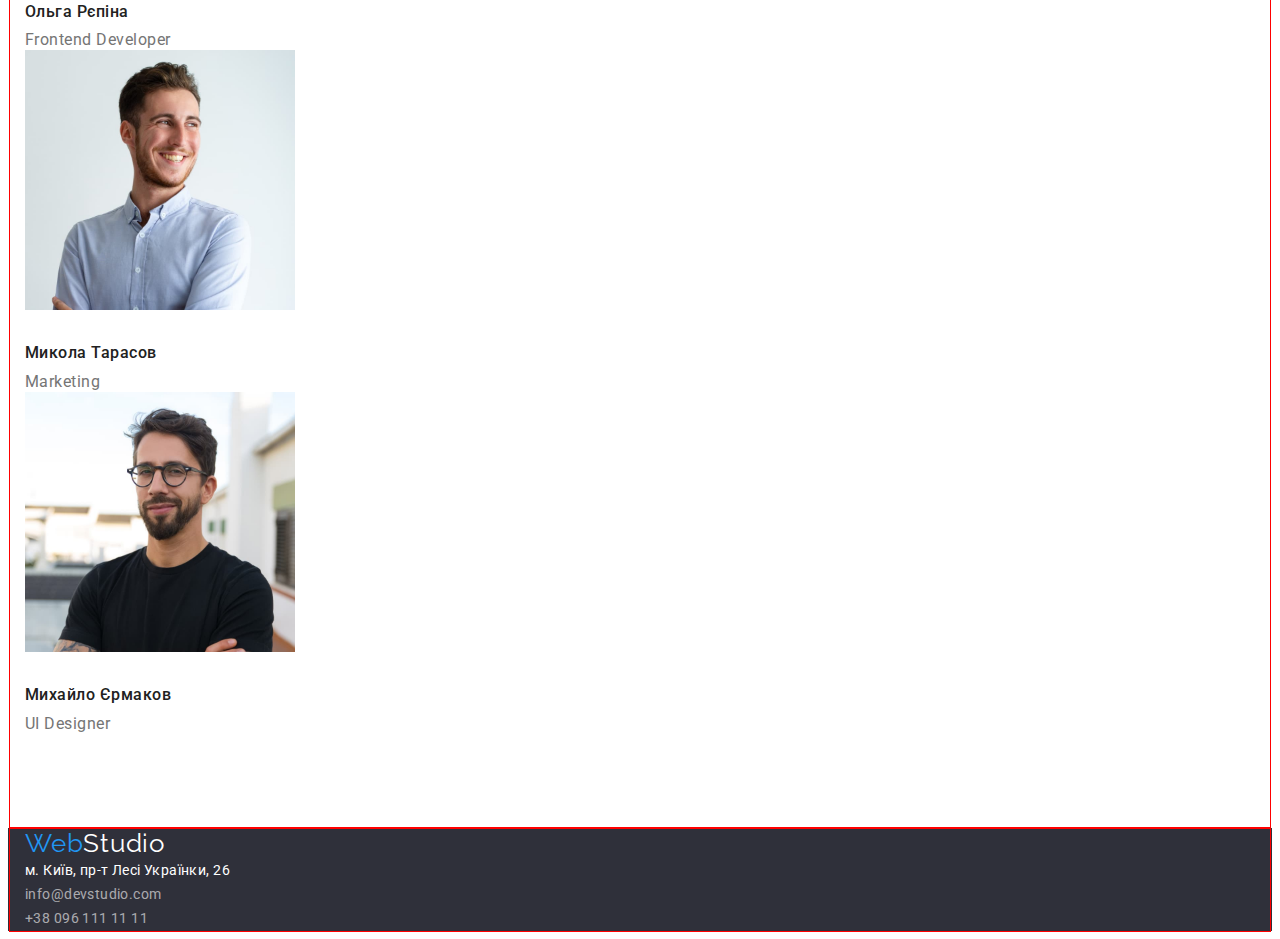
==== commit 11961164: "fif" ====
--- a/index.html
+++ b/index.html
@@ -8,103 +8,130 @@
     <link rel="preconnect" href="https://fonts.googleapis.com">
     <link rel="preconnect" href="https://fonts.gstatic.com" crossorigin>
     <link href="https://fonts.googleapis.com/css2?family=Raleway:wght@700&family=Roboto:wght@400;500;700;900&display=swap" rel="stylesheet">
+    <link rel="stylesheet" href="https://cdnjs.cloudflare.com/ajax/libs/modern-normalize/1.1.0/modern-normalize.min.css" integrity="sha512-wpPYUAdjBVSE4KJnH1VR1HeZfpl1ub8YT/NKx4PuQ5NmX2tKuGu6U/JRp5y+Y8XG2tV+wKQpNHVUX03MfMFn9Q==" crossorigin="anonymous" referrerpolicy="no-referrer" >
     <link rel="stylesheet" href="./css/styles.css">
 </head>
 <body class="body">
     <header class="header">
-        <a href="" class="header-logo"><span class="front-logo">Web</span>Studio</a>
-        <nav class="header-nav">
-            <ul class="header-list list">
-                <li class="header-list-item"><a class="header-list-link link list-active-link" href="./index.html">Студія</a></li>
-                <li class="header-list-item"><a class="header-list-link link list-active-link" href="./portfolio.html">Портфоліо</a></li>
-                <li class="header-list-item"><a class="header-list-link link list-active-link" href="#">Контакти</a></li>
-            </ul>
-        </nav>
-            <ul class="header-list list">
-                <li class="header-list-item"><a class="header-mail-link link active-link" href="mailto:info@devstudio.com">info@devstudio.com</a></li>
-                <li class="header-list-item"><a class="header-tel-link link active-link" href="tel:+380961111111">+38 096 111 11 11</a></li>
-            </ul>
+        <div class="container">
+            <a href="" class="header-logo"><span class="front-logo">Web</span>Studio</a>
+            <nav class="header-nav">
+                <ul class="header-list list">
+                    <li class="header-list-item"><a class="header-list-link link list-active-link" href="./index.html">Студія</a></li>
+                    <li class="header-list-item"><a class="header-list-link link list-active-link" href="./portfolio.html">Портфоліо</a></li>
+                    <li class="header-list-item"><a class="header-list-link link list-active-link" href="#">Контакти</a></li>
+                </ul>
+            </nav>
+                <div class="header-contacts">
+                    <ul class="header-list list">
+                        <li class="header-list-item"><a class="header-mail-link link active-link" href="mailto:info@devstudio.com">info@devstudio.com</a></li>
+                        <li class="header-list-item"><a class="header-tel-link link active-link" href="tel:+380961111111">+38 096 111 11 11</a></li>
+                    </ul>
+                </div>   
+        </div>
+        
     </header>
     <main>
-    <!--Особливості-->
+        <!--Особливості-->
         <section class="hero">
+            <div class="container">
+                <div class="hero-content">
+                    <h1 class="hero-title">Ефективні рішення для вашого бізнесу</h1>
+                    <button class="hero-button button" type="button">Замовити послугу</button>
+
+                </div>
+               
+            </div>
+        </section>
         
-        <h1 class="hero-title">Ефективні рішення для вашого бізнесу</h1>
-        <button class="hero-button button" type="button">Замовити послугу</button>
-    </section>
+        
     <!--Наші переваги-->
     <section class="benefits">
-        <!--<h2>Наші переваги</h2>-->
-        <ul class= "benefits-list list">
-            <li>
-                <h3 class="benefits-title">УВАГА ДО ДЕТАЛЕЙ</h3>
-                <p class="benefits-text">Ідейні міркування, і навіть початок повсякденної роботи з формування позиції.</p>
-            </li>
-            <li>
-                <h3 class="benefits-title">ПУНКТУАЛЬНІСТЬ</h3>
-                <p class="benefits-text">Завдання організації, особливо рамки і місце навчання кадрів тягне у себе.</p>
-            </li>
-            <li>
-                <h3 class="benefits-title">ПЛАНУВАННЯ</h3>
-                <p class="benefits-text">Так само консультація з широким активом значною мірою зумовлює.</p>
-            </li>
-            <li>
-                <h3 class="benefits-title">СУЧАСНІ ТЕХНОЛОГІЇ</h3>
-                <p class="benefits-text">Значимість цих проблем настільки очевидна, що реалізація планових завдань.</p>
-            </li>
-        </ul>
+        <div class="container"> 
+            <!--<h2>Наші переваги</h2>-->
+            <ul class= "benefits-list list">
+                <li>
+                    <h3 class="benefits-title">УВАГА ДО ДЕТАЛЕЙ</h3>
+                    <p class="benefits-text">Ідейні міркування, і навіть початок повсякденної роботи з формування позиції.</p>
+                </li>
+                <li>
+                    <h3 class="benefits-title">ПУНКТУАЛЬНІСТЬ</h3>
+                    <p class="benefits-text">Завдання організації, особливо рамки і місце навчання кадрів тягне у себе.</p>
+                </li>
+                <li>
+                    <h3 class="benefits-title">ПЛАНУВАННЯ</h3>
+                    <p class="benefits-text">Так само консультація з широким активом значною мірою зумовлює.</p>
+                </li>
+                <li>
+                    <h3 class="benefits-title">СУЧАСНІ ТЕХНОЛОГІЇ</h3>
+                    <p class="benefits-text">Значимість цих проблем настільки очевидна, що реалізація планових завдань.</p>
+                </li>
+            </ul>
+        </div>
+       
 
 
     </section>
         <!--Чим займаємось-->
     <section class="profile">
-        <h2 class="profile-title">Чим ми займаємося</h2>
-        <ul class="profile-list list">
-            <li><img src="./images/box1.jpg" alt="робота з кодом" width="370"></li>
-            <li><img src="./images/box2.jpg" alt="оптимізація" width="370"></li>
-            <li><img src="./images/box3.jpg" alt="дизайн" width="370"></li>
-        </ul>   
+        <div class="container">
+            <h2 class="profile-title">Чим ми займаємося</h2>
+            <ul class="profile-list list">
+                <li><img src="./images/box1.jpg" alt="робота з кодом" width="370"></li>
+                <li><img src="./images/box2.jpg" alt="оптимізація" width="370"></li>
+                <li><img src="./images/box3.jpg" alt="дизайн" width="370"></li>
+            </ul>   
+        </div>
+       
        
     </section>
          <!--Команда-->
     <section class="team">
-        <h2 class="team-title">Наша команда</h2>
-        <ul class="team-list list">
-            <li>
-                <img src="./images/team1.jpg" alt="фото співробітника" width="270">
-                <h3 class="team-name">Ігор Дем'яненко</h3>
-                <p class="team-profession">Product Designer</p>
-            </li>
-            <li>
-                <img src="./images/team2.jpg" alt="фото співробітника" width="270">
-                <h3 class="team-name">Ольга Рєпіна</h3>
-                <p class="team-profession">Frontend Developer</p>
-            </li>
-            <li>
-                <img src="./images/team3.jpg" alt="фото співробітника" width="270">
-                <h3 class="team-name">Микола Тарасов</h3>
-                <p class="team-profession">Marketing</p>
-            </li>
-            <li>
-                <img src="./images/team4.jpg" alt="фото співробітника" width="270">
-                <h3 class="team-name">Михайло Єрмаков</h3>
-                <p class="team-profession">UI Designer</p>
-            </li>
-        </ul class="list">
+        <div class="container">
+            <h2 class="team-title">Наша команда</h2>
+            <ul class="team-list list">
+                <li>
+                    <img src="./images/team1.jpg" alt="фото співробітника" width="270">
+                    <h3 class="team-name">Ігор Дем'яненко</h3>
+                    <p class="team-profession">Product Designer</p>
+                </li>
+                <li>
+                    <img src="./images/team2.jpg" alt="фото співробітника" width="270">
+                    <h3 class="team-name">Ольга Рєпіна</h3>
+                    <p class="team-profession">Frontend Developer</p>
+                </li>
+                <li>
+                    <img src="./images/team3.jpg" alt="фото співробітника" width="270">
+                    <h3 class="team-name">Микола Тарасов</h3>
+                    <p class="team-profession">Marketing</p>
+                </li>
+                <li>
+                    <img src="./images/team4.jpg" alt="фото співробітника" width="270">
+                    <h3 class="team-name">Михайло Єрмаков</h3>
+                    <p class="team-profession">UI Designer</p>
+                </li>
+            </ul class="list">
+
+        </div>
+       
         
     </section>
     </main>
     <footer class="footer">
-        <a href="" class="footer-logo"><span class="front-logo">Web</span>Studio</a>
-        <address class="address">
-            <ul class="footer-list list">
-                <li class="address-item"><a class="address-map-link link active-link" href="https://goo.gl/maps/F1iqAHA5WDpbXQDT6" target="_blank" 
-                    rel="noopener noreferrer nofollow">м. Київ, пр-т Лесі Українки, 26</a></li>
-                <li class="address-item"><a class="address-mail-link link active-link" href="mailto:info@devstudio.com">info@devstudio.com</a></li>
-                <li class="address-item"><a class="address-tel-link link active-link" href="tel:+380961111111">+38 096 111 11 11</a></li>
-            </ul>
-           
-        </address>
+        <div class="container">
+            <a href="" class="footer-logo"><span class="front-logo">Web</span>Studio</a>
+            <address class="address">
+                <ul class="footer-list list">
+                    <li class="address-item"><a class="address-map-link link active-link" href="https://goo.gl/maps/F1iqAHA5WDpbXQDT6" target="_blank" 
+                        rel="noopener noreferrer nofollow">м. Київ, пр-т Лесі Українки, 26</a></li>
+                    <li class="address-item"><a class="address-mail-link link active-link" href="mailto:info@devstudio.com">info@devstudio.com</a></li>
+                    <li class="address-item"><a class="address-tel-link link active-link" href="tel:+380961111111">+38 096 111 11 11</a></li>
+                </ul>
+               
+            </address>
+
+        </div>
+       
     </footer>
 </body>
 </html>--- a/css/styles.css
+++ b/css/styles.css
@@ -1,20 +1,63 @@
+:root {
+ --main-color: #212121;
+ --link-color: #757575;
+ --active-color: #2196F3;
+ --background-footer-color: #2F303A;
+ --white-colr:  #FFFFFF;
+ --header-logo-color: #000000;
+ --background-hero-color: #2F303A;
+ --filters-button-background-color: #F5F4FA;
+ 
+}
+h1,h2,h3,p {
+    margin: 0;
+}
+
 .body {
+   
     font-family: "Roboto", sans-serif ;
+}
+.container {
+    outline: 1px solid red;
+    width: 1230px;
+    margin: 0 auto;
+    padding: 0 15px;
 }
 .link {
     text-decoration: none;
 }
 .list {
     list-style: none;
+    margin: 0;
+    padding-left: 0;
+}
+.header .container {
+    display: flex;
+    align-items: center;
 }
 
 .header-logo {
+    margin-right: 93px;
+    padding-top: 24px;
+    padding-bottom: 25px;
     font-family: "Raleway";
-    color: #000000;
+    font-size: 26px;
+    line-height: 31px;
+    letter-spacing: 0.03em;
+    color: var(--header-logo-color);
     text-decoration: none;
 }
 .front-logo {
-    color: #2196F3;
+    color: var(--active-color);
+}
+.header-list {
+    display: flex;
+}
+.header-list-item:not(:first-child) {
+    margin-left: 50px;
+}
+.header-contacts {
+    margin-left: auto;
 }
 .header-list-item{
     font-weight: 500;
@@ -24,95 +67,128 @@
 }
 .header-list-link {
    
-    color: #212121;
+    color: var(--main-color);
 }
 .list-active-link:hover, .list-active-link:focus {
-    color: #2196F3;
+    color: var(--active-color);
 }
 .header-mail-link {
    
-    color: #757575;
+    color: var(--link-color);
 }
 .active-link:hover, .active-link:focus {
-    color: #2196F3;
+    color: var(--active-color);
 }
 .header-tel-link {
    
-    color: #757575;
+    color: var(--link-color);
 }
 .active-link:hover, .active-link:focus {
-    color: #2196F3;
+    color: var(--active-color);
 }
 .hero {
-    background: #2F303A;
+    background: var(--background-hero-color);
+    text-align: center;    
+}
+.hero-content {
+    padding-top: 200px;
+    padding-bottom: 200px;
 }
 .hero-title {
+    
+    margin-bottom: 30px;
+    
     font-weight: 900;
     font-size: 44px;
     line-height: 1.36;
-    color: #FFFFFF;
+    color: var(--white-colr);
 }
 .button {
+    font-family: 'Roboto';
     cursor: pointer;
+    border-radius: 4px;
 }
 .hero-button {
+    padding: 10px 32px;
     font-weight: 700;
     font-size: 16px;
     line-height: 1.87;
-    color: #FFFFFF;
+    color: var(--white-colr);
+    background-color: var(--active-color);
+   
 }
 .benefits-title {
+    padding-top: 94px;
+    margin-bottom: 10px;
     font-size: 14px;
     line-height: 1.14;
     letter-spacing: 0.03em;
     text-transform: uppercase;
-    color: #212121;
-    
+    color: var(--main-color);
+    
+}
+.benefits-list {
+    padding-bottom: 94px;
 }
 .benefits-text {
+    
     font-size: 14px;
     line-height: 1.71;
     letter-spacing: 0.03em;
-    color: #757575;
+    color: var(--link-color);
 }
 .profile-title {
+    margin-bottom: 50px;
+    text-align: center;
     font-size: 36px;
     line-height: 1.16;
     letter-spacing: 0.03em;
-    color: #212121;
-
+    color: var(--main-color);
+
+}
+.profile-list {
+    padding-bottom: 94px;
 }
 .team-title {
+    text-align: center;
+    margin-bottom: 50px;
+    padding-top: 94px;
     font-size: 36px;
     line-height: 1.16;
     letter-spacing: 0.03em;
-    color: #212121;
+    color: var(--main-color);
+}
+.team-list {
+    padding-bottom: 94px;
 }
 .team-name {
+    margin-top: 30px;
+    margin-bottom: 10px;
     font-weight: 500;
     font-size: 16px;
     line-height: 1.18;
     letter-spacing: 0.03em;
-    color: #212121;
+    color: var(--main-color);
 }
 .team-profession {
-    font-weight: 400;
     font-size: 16px;
     line-height: 1.18;
     letter-spacing: 0.03em;
-    color: #757575;
+    color: var(--link-color);
 }
 .footer {
-    background: #2F303A;
+    background: var(--background-footer-color);
 }
 .footer-logo {
     font-family: "Raleway";
-    color: #FFFFFF;
+    font-size: 26px;
+    line-height: 31px;
+    letter-spacing: 0.03em;
+    color: var(--white-colr);
     text-decoration: none;
 }
 .address-item { 
     font-style: normal;
-    font-weight: 400;
     font-size: 14px;
     line-height: 1.71;
     letter-spacing: 0.03em;
@@ -120,7 +196,7 @@
 
 }
 .address-map-link {
-    color: #FFFFFF;
+    color: var(--white-colr);
 }
 .address-mail-link {
     color:inherit;
@@ -128,27 +204,38 @@
 .address-tel-link {
     color:inherit;
 }
-          <!--Сторінка Портфоліо-->
+          /* Сторінка Портфоліо */
 
 .filters-button {
+    padding: 6px 22px;
     font-weight: 500;
     font-size: 16px;
     line-height: 1.62;
     text-align: center;
     letter-spacing: 0.03em;
-    color: #212121;
+    color: var(--main-color);
+    background-color: var(--filters-button-background-color);
+    border-width: 0px;
+}
+.filters-button:hover, .filters-button:focus {
+    color: var(--white-colr);
+    background-color: var(--active-color);
+}
+.projects-list {
+    padding-bottom: 94px;
 }
 .projects-list-title {
-    font-weight: 700;
+    margin-top: 20px;
     font-size: 18px;
     line-height: 2;
     letter-spacing: 0.06em;
-    color: #212121;
+    color: var(--main-color);
 }
 .projects-list-text {
-    font-weight: 400;
+    margin-top: 4px;
     font-size: 16px;
     line-height: 1.87;
     letter-spacing: 0.03em;
-    color: #757575;
-}+    color: var(--link-color);
+}
+ 